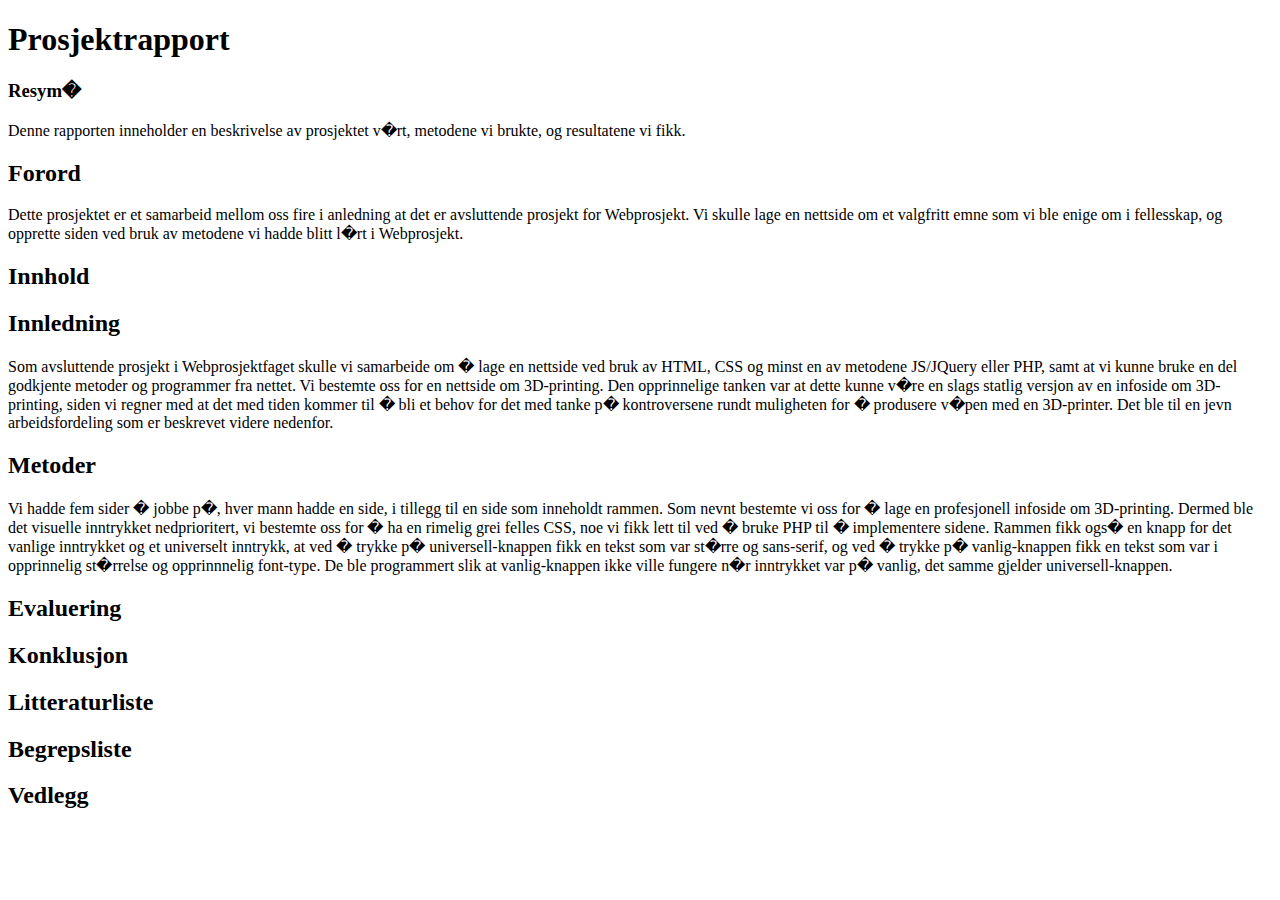
==== Prosjektrapport/prosjektrapport.html @ 8acedbf8 "Førsteutkast og struktur på prosjektrapporten + mine notater. Lag lignende notater som jeg kan bruke" ====
<!DOCTYPE html>
<html>
	<head>
		<title>Prosjektrapport</title>
	</head>
	<body>
		<h1>Prosjektrapport</h1>

		<h3>Resym�</h3>
		<p>Denne rapporten inneholder en beskrivelse av prosjektet v�rt, metodene vi brukte, og resultatene vi fikk.</p>

		<h2>Forord</h2>
		<p>Dette prosjektet er et samarbeid mellom oss fire i anledning at det er avsluttende prosjekt for Webprosjekt.
		   Vi skulle lage en nettside om et valgfritt emne som vi ble enige om i fellesskap, og opprette siden ved bruk av
		   metodene vi hadde blitt l�rt i Webprosjekt.</p>

		<h2>Innhold</h2>

		<h2>Innledning</h2>
		<p>Som avsluttende prosjekt i Webprosjektfaget skulle vi samarbeide om � lage en nettside ved bruk av HTML, CSS
		   og minst en av metodene JS/JQuery eller PHP, samt at vi kunne bruke en del godkjente metoder og programmer fra
		   nettet. Vi bestemte oss for en nettside om 3D-printing. Den opprinnelige tanken var at dette kunne v�re en slags
		   statlig versjon av  en infoside om 3D-printing, siden vi regner med at det med tiden kommer til � bli et behov for
		   det med tanke p� kontroversene rundt muligheten for � produsere v�pen med en 3D-printer.
		   Det ble til en jevn arbeidsfordeling som er beskrevet videre nedenfor.</p>

		<h2>Metoder</h2>
		<p>Vi hadde fem sider � jobbe p�, hver mann hadde en side, i tillegg til en side som inneholdt rammen.
		   Som nevnt bestemte vi oss for � lage en profesjonell infoside om 3D-printing. Dermed ble det visuelle inntrykket
		   nedprioritert, vi bestemte oss for � ha en rimelig grei felles CSS, noe vi fikk lett til ved � bruke PHP til �
		   implementere sidene. Rammen fikk ogs� en knapp for det vanlige inntrykket og et universelt inntrykk, at ved �
		   trykke p� universell-knappen fikk en tekst som var st�rre og sans-serif, og ved � trykke p� vanlig-knappen fikk
		   en tekst som var i opprinnelig st�rrelse og opprinnnelig font-type. De ble programmert slik at vanlig-knappen
		   ikke ville fungere n�r inntrykket var p� vanlig, det samme gjelder universell-knappen.</p>

		<h2>Evaluering</h2>

		<h2>Konklusjon</h2>

		<h2>Litteraturliste</h2>

		<h2>Begrepsliste</h2>

		<h2>Vedlegg</h2>

	</body>
</html>
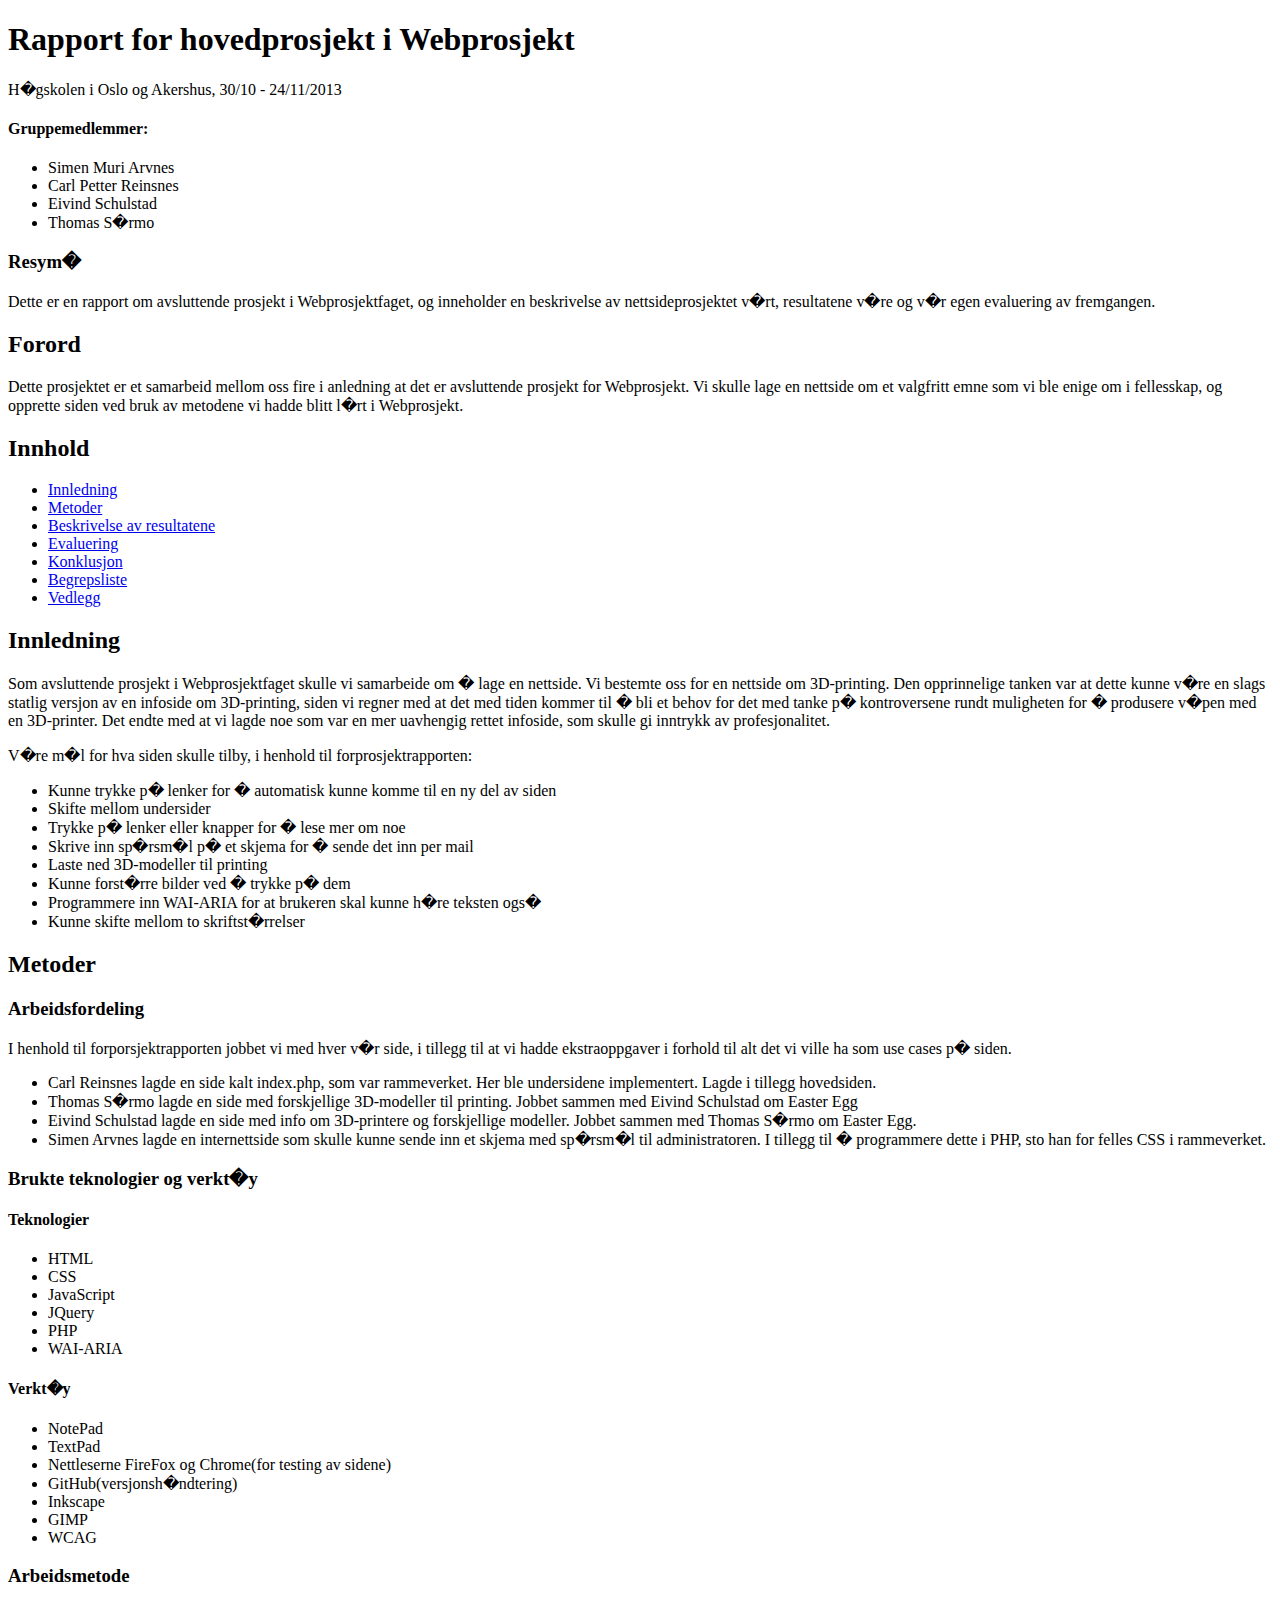
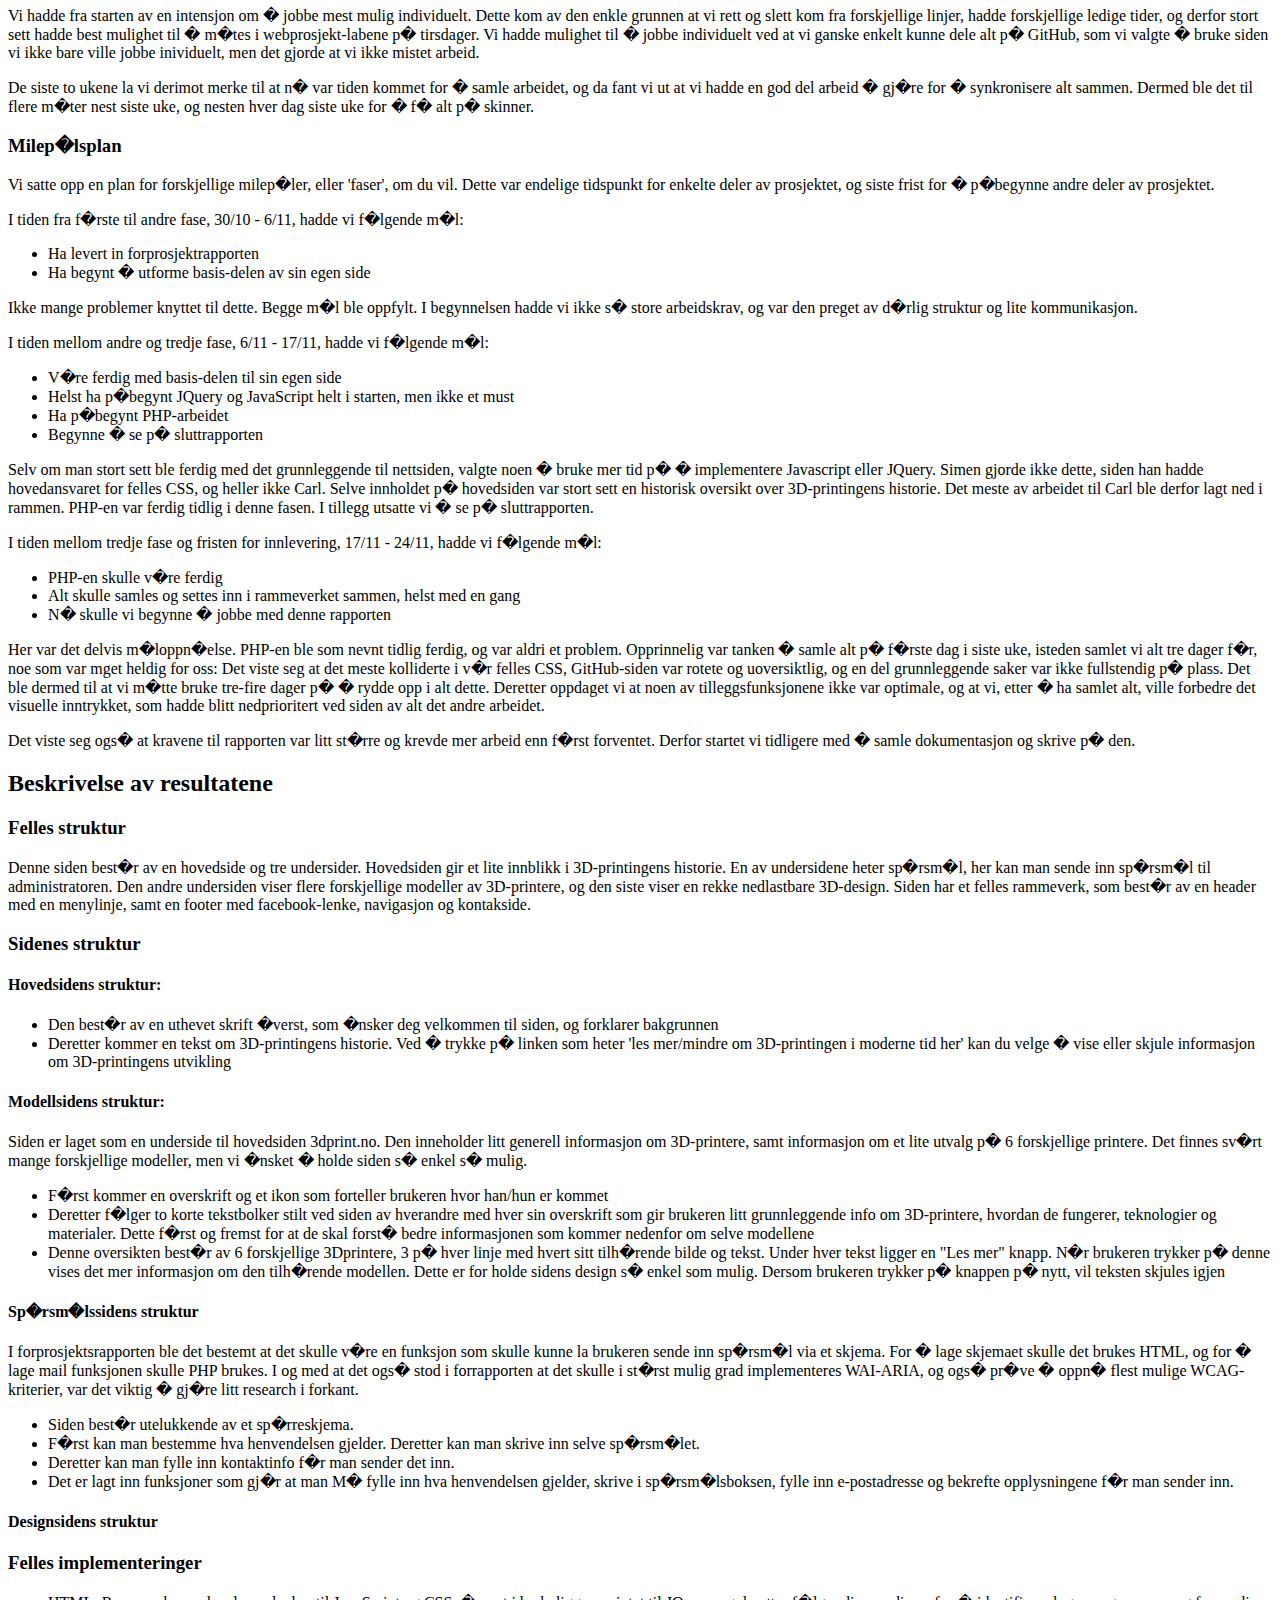
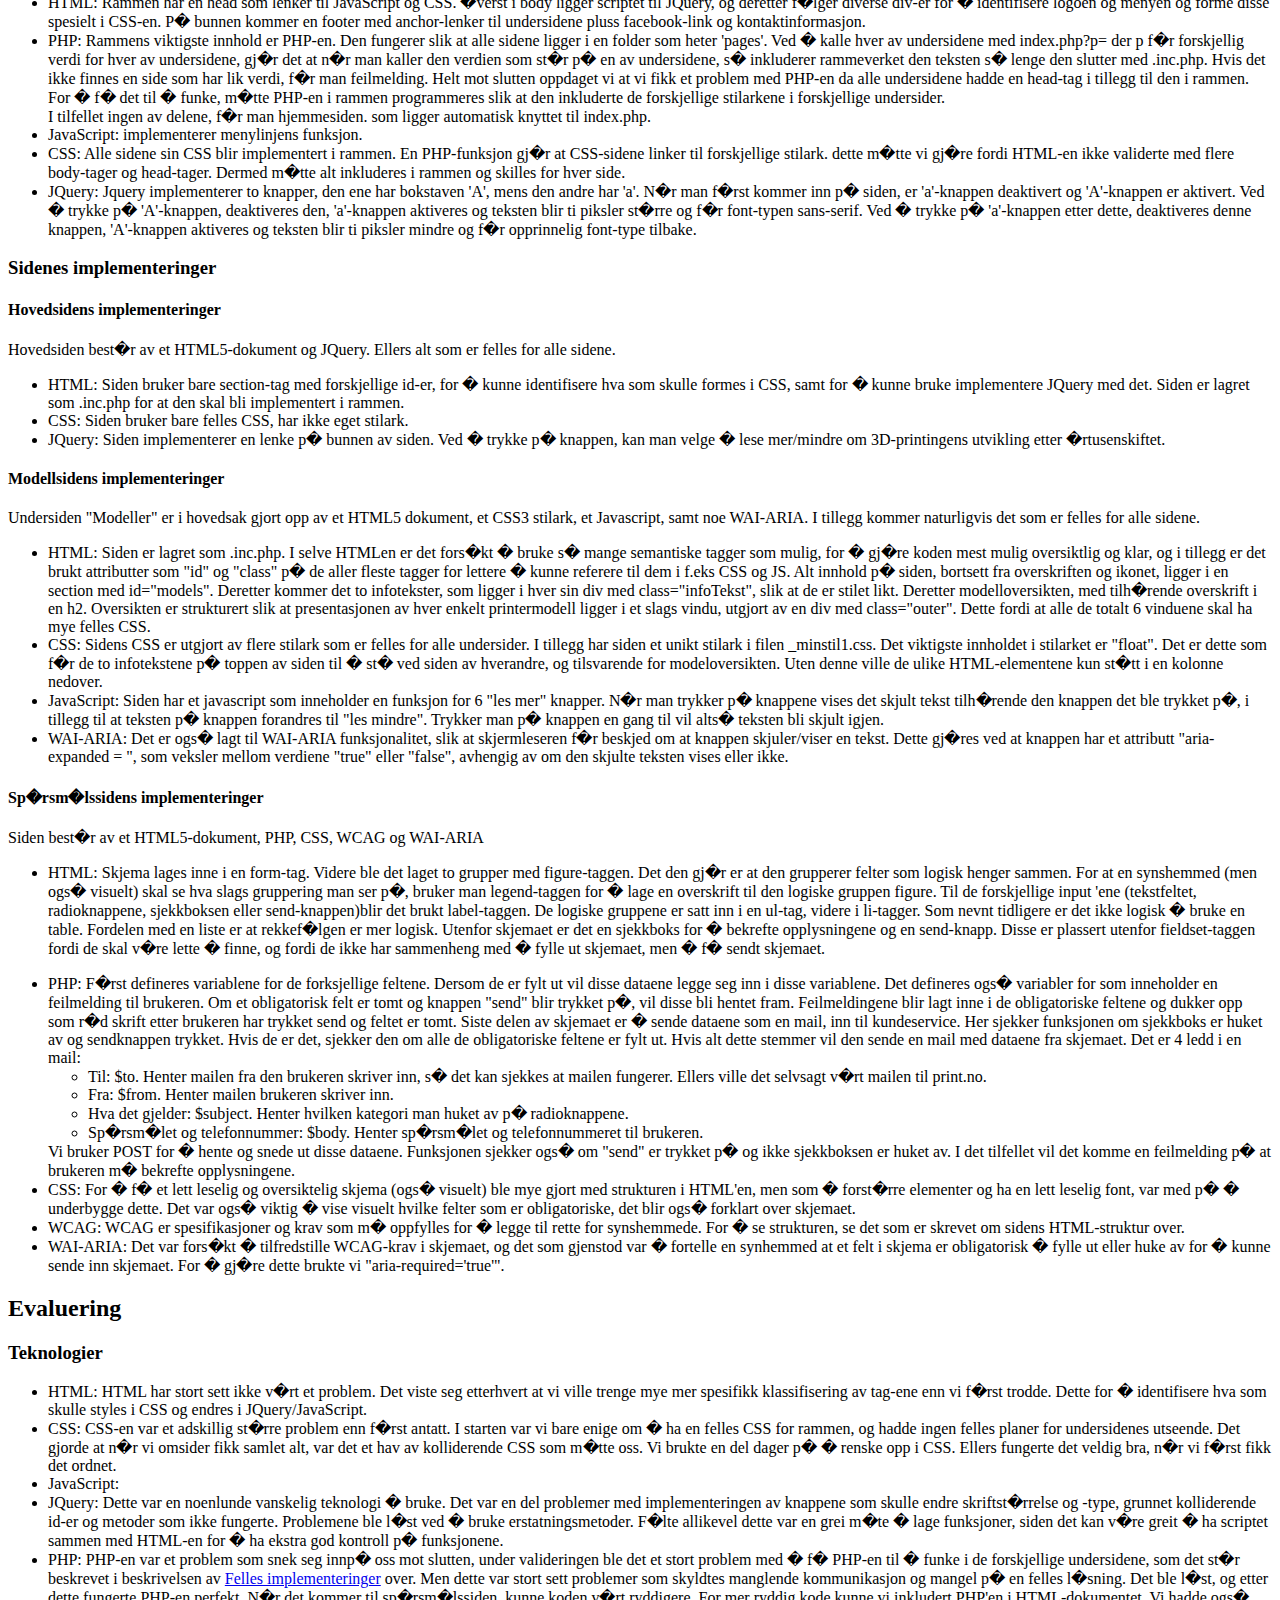
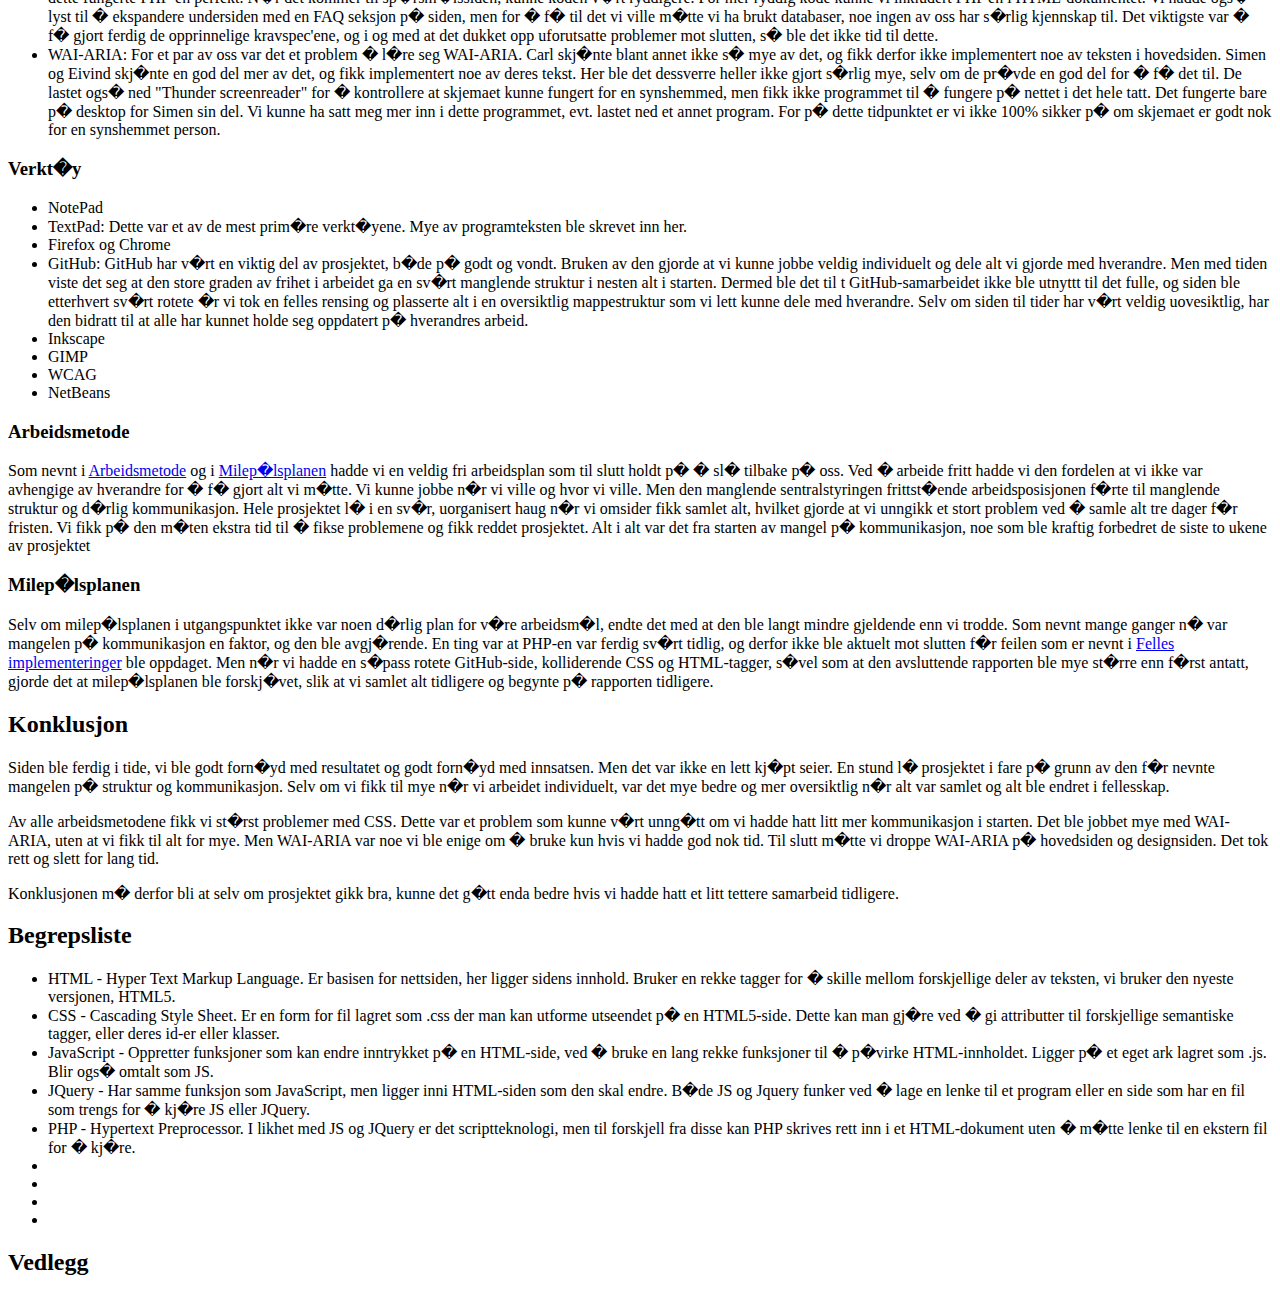
==== commit 850507b4: "Prosjektrapport" ====
--- a/Prosjektrapport/prosjektrapport.html
+++ b/Prosjektrapport/prosjektrapport.html
@@ -4,10 +4,19 @@
 		<title>Prosjektrapport</title>
 	</head>
 	<body>
-		<h1>Prosjektrapport</h1>
+		<h1>Rapport for hovedprosjekt i Webprosjekt</h1>
+		<p>H�gskolen i Oslo og Akershus, 30/10 - 24/11/2013</p>
+		<h4>Gruppemedlemmer:</h4>
+		<ul>
+			<li>Simen Muri Arvnes</li>
+			<li>Carl Petter Reinsnes</li>
+			<li>Eivind Schulstad</li>
+			<li>Thomas S�rmo</li>
+		</ul>
 
 		<h3>Resym�</h3>
-		<p>Denne rapporten inneholder en beskrivelse av prosjektet v�rt, metodene vi brukte, og resultatene vi fikk.</p>
+		<p>Dette er en rapport om avsluttende prosjekt i Webprosjektfaget, og inneholder en beskrivelse av nettsideprosjektet
+		   v�rt, resultatene v�re og v�r egen evaluering av fremgangen.</p>
 
 		<h2>Forord</h2>
 		<p>Dette prosjektet er et samarbeid mellom oss fire i anledning at det er avsluttende prosjekt for Webprosjekt.
@@ -15,33 +24,376 @@
 		   metodene vi hadde blitt l�rt i Webprosjekt.</p>
 
 		<h2>Innhold</h2>
-
-		<h2>Innledning</h2>
-		<p>Som avsluttende prosjekt i Webprosjektfaget skulle vi samarbeide om � lage en nettside ved bruk av HTML, CSS
-		   og minst en av metodene JS/JQuery eller PHP, samt at vi kunne bruke en del godkjente metoder og programmer fra
-		   nettet. Vi bestemte oss for en nettside om 3D-printing. Den opprinnelige tanken var at dette kunne v�re en slags
-		   statlig versjon av  en infoside om 3D-printing, siden vi regner med at det med tiden kommer til � bli et behov for
-		   det med tanke p� kontroversene rundt muligheten for � produsere v�pen med en 3D-printer.
-		   Det ble til en jevn arbeidsfordeling som er beskrevet videre nedenfor.</p>
-
-		<h2>Metoder</h2>
-		<p>Vi hadde fem sider � jobbe p�, hver mann hadde en side, i tillegg til en side som inneholdt rammen.
-		   Som nevnt bestemte vi oss for � lage en profesjonell infoside om 3D-printing. Dermed ble det visuelle inntrykket
-		   nedprioritert, vi bestemte oss for � ha en rimelig grei felles CSS, noe vi fikk lett til ved � bruke PHP til �
-		   implementere sidene. Rammen fikk ogs� en knapp for det vanlige inntrykket og et universelt inntrykk, at ved �
-		   trykke p� universell-knappen fikk en tekst som var st�rre og sans-serif, og ved � trykke p� vanlig-knappen fikk
-		   en tekst som var i opprinnelig st�rrelse og opprinnnelig font-type. De ble programmert slik at vanlig-knappen
-		   ikke ville fungere n�r inntrykket var p� vanlig, det samme gjelder universell-knappen.</p>
-
+		<ul>
+			<li><a href="#Innledning">Innledning</a></li>
+			<li><a href="#Metoder">Metoder</a></li>
+			<li><a href="#Beskrivelse">Beskrivelse av resultatene</a></li>
+			<li><a href="#Evaluering">Evaluering</a></li>
+			<li><a href="#Konklusjon">Konklusjon</a></li>
+			<li><a href="#Begrep">Begrepsliste</a></li>
+			<li><a href="#Vedlegg">Vedlegg</a></li>
+		</ul>
+
+		<section id="Innledning">
+			<h2>Innledning</h2>
+			<p>Som avsluttende prosjekt i Webprosjektfaget skulle vi samarbeide om � lage en nettside. Vi bestemte oss for en
+			   nettside om 3D-printing. Den opprinnelige tanken var at dette kunne v�re en slags statlig versjon av  en infoside
+			   om 3D-printing, siden vi regner med at det med tiden kommer til � bli et behov for det med tanke p� kontroversene
+			   rundt muligheten for � produsere v�pen med en 3D-printer. Det endte med at vi lagde noe som var en mer uavhengig
+			   rettet infoside, som skulle gi inntrykk av profesjonalitet.</p>
+			<p>V�re m�l for hva siden skulle tilby, i henhold til forprosjektrapporten:</p>
+			<ul>
+				<li>Kunne trykke p� lenker for � automatisk kunne komme til en ny del av siden</li>
+				<li>Skifte mellom undersider</li>
+				<li>Trykke p� lenker eller knapper for � lese mer om noe</li>
+				<li>Skrive inn sp�rsm�l p� et skjema for � sende det inn per mail</li>
+				<li>Laste ned 3D-modeller til printing</li>
+				<li>Kunne forst�rre bilder ved � trykke p� dem</li>
+				<li>Programmere inn WAI-ARIA for at brukeren skal kunne h�re teksten ogs�</li>
+				<li>Kunne skifte mellom to skriftst�rrelser</li>
+			</ul>
+		</section>
+
+		<section id="Metoder">
+			<h2>Metoder</h2>
+				<h3>Arbeidsfordeling</h3>
+					<p>I henhold til forporsjektrapporten jobbet vi med hver v�r side, i tillegg til at vi hadde ekstraoppgaver i forhold
+					   til alt det vi ville ha som use cases p� siden.</p>
+					<ul>
+						<li>Carl Reinsnes lagde en side kalt index.php, som var rammeverket. Her ble undersidene implementert.
+						    Lagde i tillegg hovedsiden.</li>
+						<li>Thomas S�rmo lagde en side med forskjellige 3D-modeller til printing. Jobbet sammen med Eivind Schulstad
+						    om Easter Egg</li>
+						<li>Eivind Schulstad lagde en side med info om 3D-printere og forskjellige modeller. Jobbet sammen med Thomas S�rmo
+						    om Easter Egg.</li>
+						<li>Simen Arvnes lagde en internettside som skulle kunne sende inn et skjema med sp�rsm�l til administratoren.
+							I tillegg til � programmere dette i PHP, sto han for felles CSS i rammeverket.</li>
+					</ul>
+
+				<h3>Brukte teknologier og verkt�y</h3>
+					<h4>Teknologier</h4>
+					<ul>
+						<li>HTML</li>
+						<li>CSS</li>
+						<li>JavaScript</li>
+						<li>JQuery</li>
+						<li>PHP</li>
+						<li>WAI-ARIA</li>
+					</ul>
+					<h4>Verkt�y</h4>
+					<ul>
+						<li>NotePad</li>
+						<li>TextPad</li>
+						<li>Nettleserne FireFox og Chrome(for testing av sidene)</li>
+						<li>GitHub(versjonsh�ndtering)</li>
+						<li>Inkscape</li>
+						<li>GIMP</li>
+						<li>WCAG</li>
+					</ul>
+
+				<h3 id="Arbeid">Arbeidsmetode</h3>
+					<p>Vi hadde fra starten av en intensjon om � jobbe mest mulig individuelt. Dette kom av den enkle grunnen at vi rett og
+					   slett kom fra forskjellige linjer, hadde forskjellige ledige tider, og derfor stort sett hadde best mulighet til � m�tes
+					   i webprosjekt-labene p� tirsdager. Vi hadde mulighet til � jobbe individuelt ved at vi ganske enkelt kunne dele alt p�
+					   GitHub, som vi valgte � bruke siden vi ikke bare ville jobbe inividuelt, men det gjorde at vi ikke mistet arbeid.</p>
+					<p>De siste to ukene la vi derimot merke til at n� var tiden kommet for � samle arbeidet, og da fant vi ut at vi hadde en god
+					   del arbeid � gj�re for � synkronisere alt sammen. Dermed ble det til flere m�ter nest siste uke, og nesten hver dag siste
+					   uke for � f� alt p� skinner.</p>
+
+				<h3 id="Milep�l">Milep�lsplan</h3>
+					<p>Vi satte opp en plan for forskjellige milep�ler, eller 'faser', om du vil. Dette var endelige tidspunkt for enkelte
+					   deler av prosjektet, og siste frist for � p�begynne andre deler av prosjektet.</p>
+					<p>I tiden fra f�rste til andre fase, 30/10 - 6/11, hadde vi f�lgende m�l:
+					<ul>
+						<li>Ha levert in forprosjektrapporten</li>
+						<li>Ha begynt � utforme basis-delen av sin egen side</li>
+					</ul>
+					<p>Ikke mange problemer knyttet til dette. Begge m�l ble oppfylt. I begynnelsen hadde vi ikke s� store arbeidskrav,
+					og var den preget av d�rlig struktur og lite kommunikasjon.</p>
+
+					<p>I tiden mellom andre og tredje fase, 6/11 - 17/11, hadde vi f�lgende m�l:
+					<ul>
+						<li>V�re ferdig med basis-delen til sin egen side</li>
+						<li>Helst ha p�begynt JQuery og JavaScript helt i starten, men ikke et must</li>
+						<li>Ha p�begynt PHP-arbeidet</li>
+						<li>Begynne � se p� sluttrapporten</li>
+					</ul>
+					<p>Selv om man stort sett ble ferdig med det grunnleggende til nettsiden, valgte noen � bruke mer tid p� � implementere
+					   Javascript eller JQuery. Simen gjorde ikke dette, siden han hadde hovedansvaret for felles CSS, og heller ikke
+					   Carl. Selve innholdet p� hovedsiden var stort sett en historisk oversikt over 3D-printingens historie. Det meste
+					   av arbeidet til Carl ble derfor lagt ned i rammen. PHP-en var ferdig tidlig i denne fasen. I tillegg utsatte
+					   vi � se p� sluttrapporten.</p>
+
+					<p>I tiden mellom tredje fase og fristen for innlevering, 17/11 - 24/11, hadde vi f�lgende m�l:</p>
+					<ul>
+						<li>PHP-en skulle v�re ferdig</li>
+						<li>Alt skulle samles og settes inn i rammeverket sammen, helst med en gang</li>
+						<li>N� skulle vi begynne � jobbe med denne rapporten</li>
+					</ul>
+
+					<p>Her var det delvis m�loppn�else. PHP-en ble som nevnt tidlig ferdig, og var aldri et problem. Opprinnelig var tanken � samle alt
+					   p� f�rste dag i siste uke, isteden samlet vi alt tre dager f�r, noe som var mget heldig for oss: Det viste seg at det meste
+					   kolliderte i v�r felles CSS, GitHub-siden var rotete og uoversiktlig, og en del grunnleggende saker var ikke fullstendig
+					   p� plass. Det ble dermed til at vi m�tte bruke tre-fire dager p� � rydde opp i alt dette. Deretter oppdaget vi at noen av
+					   tilleggsfunksjonene ikke var optimale, og at vi, etter � ha samlet alt, ville forbedre det visuelle inntrykket, som hadde
+					   blitt nedprioritert ved siden av alt det andre arbeidet.</p>
+
+					<p>Det viste seg ogs� at kravene til rapporten var litt st�rre og krevde mer arbeid enn f�rst forventet. Derfor startet vi tidligere
+					   med � samle dokumentasjon og skrive p� den.
+		</section>
+
+		<section id="Beskrivelse">
+			<h2>Beskrivelse av resultatene</h2>
+
+			<h3>Felles struktur</h3>
+				<p>Denne siden best�r av en hovedside og tre undersider. Hovedsiden gir et lite innblikk i 3D-printingens historie. En av undersidene
+				   heter sp�rsm�l, her kan man sende inn sp�rsm�l til administratoren. Den andre undersiden viser flere forskjellige modeller
+				   av 3D-printere, og den siste viser en rekke nedlastbare 3D-design. Siden har et felles rammeverk, som best�r av en header med
+				   en menylinje, samt en footer med facebook-lenke, navigasjon og kontakside.</p>
+
+			<h3>Sidenes struktur</h3>
+				<h4>Hovedsidens struktur:</h4>
+				<ul>
+					<li>Den best�r av en uthevet skrift �verst, som �nsker deg velkommen til siden, og forklarer bakgrunnen </li>
+				    <li>Deretter kommer en tekst om 3D-printingens historie. Ved � trykke p� linken som heter 'les mer/mindre om
+				   		3D-printingen i moderne tid her' kan du velge � vise eller skjule informasjon om 3D-printingens utvikling</li>
+				</ul>
+
+				<h4>Modellsidens struktur:</h4>
+				<p>Siden er laget som en underside til hovedsiden 3dprint.no. Den inneholder litt generell informasjon
+					om 3D-printere, samt informasjon om et lite utvalg p� 6 forskjellige printere. Det finnes
+					sv�rt mange forskjellige modeller, men vi �nsket � holde siden s� enkel s� mulig.</p>
+				<ul>
+				   <li>F�rst kommer en overskrift og et ikon som forteller brukeren hvor han/hun er kommet</li>
+ 				   <li>Deretter f�lger to korte tekstbolker stilt ved siden av hverandre med hver sin overskrift som
+ 				   	   gir brukeren litt grunnleggende info om 3D-printere, hvordan de fungerer, teknologier og materialer.
+ 				       Dette f�rst og fremst for at de skal forst� bedre informasjonen som kommer nedenfor om selve modellene</li>
+ 				   <li>Denne oversikten best�r av 6 forskjellige 3Dprintere, 3 p� hver linje med hvert sitt tilh�rende bilde
+ 				       og tekst. Under hver tekst ligger en "Les mer" knapp. N�r brukeren trykker p� denne vises det mer
+ 				       informasjon om den tilh�rende modellen. Dette er for holde sidens design s� enkel som mulig. Dersom
+ 				       brukeren trykker p� knappen p� nytt, vil teksten skjules igjen</li>
+ 				</ul>
+
+ 				<h4>Sp�rsm�lssidens struktur</h4>
+ 				<p>I forprosjektsrapporten ble det bestemt at det skulle v�re en funksjon som skulle kunne la
+					brukeren sende inn sp�rsm�l via et skjema. For � lage skjemaet skulle det brukes HTML, og for �
+					lage mail funksjonen skulle PHP brukes. I og med at det ogs� stod i forrapporten at det skulle
+					i st�rst mulig grad implementeres WAI-ARIA, og ogs� pr�ve � oppn� flest mulige WCAG- kriterier, var
+					det viktig � gj�re litt research i forkant.</p>
+ 				<ul>
+ 					<li>Siden best�r utelukkende av et sp�rreskjema.</li>
+ 					<li>F�rst kan man bestemme hva henvendelsen gjelder. Deretter kan man  skrive inn selve sp�rsm�let.</li>
+ 					<li>Deretter kan man fylle inn kontaktinfo f�r man sender det inn.</li>
+ 					<li>Det er lagt inn funksjoner som gj�r at man M� fylle inn hva henvendelsen gjelder, skrive i sp�rsm�lsboksen,
+ 						fylle inn e-postadresse og bekrefte opplysningene f�r man sender inn.</li>
+ 				</ul>
+
+ 				<h4>Designsidens struktur</h4>
+
+ 			<h3 id="Felles">Felles implementeringer</h3>
+ 				<ul>
+ 					<li>HTML: Rammen har en head som lenker til JavaScript og CSS. �verst i body ligger scriptet til JQuery, og deretter f�lger
+ 						diverse div-er for � identifisere logoen og menyen og forme disse spesielt i CSS-en. P� bunnen kommer en footer med
+ 						anchor-lenker til undersidene pluss facebook-link og kontaktinformasjon.</li>
+ 					<li>PHP: Rammens viktigste innhold er PHP-en. Den fungerer slik at alle sidene ligger i en folder som heter 'pages'. Ved � kalle hver av undersidene med index.php?p= der
+						p f�r forskjellig verdi for hver av undersidene, gj�r det at n�r man kaller den verdien som st�r p� en av undersidene, s� inkluderer
+						rammeverket den teksten s� lenge den slutter med .inc.php. Hvis det ikke finnes en side som har lik verdi, f�r man feilmelding.
+						Helt mot slutten oppdaget vi at vi fikk et problem med PHP-en da alle undersidene hadde en head-tag i tillegg til den i rammen.
+						For � f� det til � funke, m�tte PHP-en i rammen programmeres slik at den inkluderte de forskjellige stilarkene i forskjellige
+						undersider.</li>
+						I tilfellet ingen av delene, f�r man hjemmesiden. som ligger automatisk knyttet til index.php.</li>
+ 					<li>JavaScript: implementerer menylinjens funksjon.</li>
+ 					<li>CSS: Alle sidene sin CSS blir implementert i rammen. En PHP-funksjon gj�r at CSS-sidene linker til forskjellige
+ 						stilark. dette m�tte vi gj�re fordi HTML-en ikke validerte med flere body-tager og head-tager. Dermed m�tte alt
+ 						inkluderes i rammen og skilles for hver side.</li>
+ 					<li>JQuery: Jquery implementerer to knapper, den ene har bokstaven 'A', mens den andre har 'a'. N�r man f�rst kommer
+ 				   		inn p� siden, er 'a'-knappen deaktivert og 'A'-knappen er aktivert. Ved � trykke p� 'A'-knappen, deaktiveres den,
+ 				   		'a'-knappen aktiveres og teksten blir ti piksler st�rre og f�r font-typen sans-serif. Ved � trykke p� 'a'-knappen
+ 				   		etter dette, deaktiveres denne knappen, 'A'-knappen aktiveres og teksten blir ti piksler mindre og f�r opprinnelig
+ 				   		font-type tilbake.</li>
+ 				</ul>
+
+ 			<h3>Sidenes implementeringer</h3>
+				<h4>Hovedsidens implementeringer</h4>
+					<p>Hovedsiden best�r av et HTML5-dokument og JQuery. Ellers alt som er felles for alle sidene.</p>
+					<ul>
+						<li>HTML: Siden bruker bare section-tag med forskjellige id-er, for � kunne identifisere hva som skulle formes i CSS, samt
+							for � kunne bruke implementere JQuery med det. Siden er lagret som .inc.php for at den skal bli implementert i rammen.</li>
+						<li>CSS: Siden bruker bare felles CSS, har ikke eget stilark.</li>
+						<li>JQuery: Siden implementerer en lenke p� bunnen av siden. Ved � trykke p� knappen, kan man velge � lese mer/mindre
+							om 3D-printingens utvikling etter �rtusenskiftet.</li>
+					</ul>
+
+			<h4>Modellsidens implementeringer</h4>
+				<p>Undersiden "Modeller" er i hovedsak gjort opp av et HTML5 dokument, et CSS3 stilark, et
+					Javascript, samt noe WAI-ARIA. I tillegg kommer naturligvis det som er felles for alle sidene.</p>
+				<ul>
+					<li>HTML: Siden er lagret som .inc.php. I selve HTMLen er det fors�kt � bruke s� mange semantiske tagger som mulig, for � gj�re koden
+   						mest mulig oversiktlig og klar, og i tillegg er det brukt attributter som "id" og "class" p� de aller
+   						fleste tagger for lettere � kunne referere til dem i f.eks CSS og JS. Alt innhold p� siden, bortsett fra overskriften
+   						og ikonet, ligger i en section med id="models". Deretter kommer det to infotekster, som ligger i hver sin div med
+   						class="infoTekst", slik at de er stilet likt. Deretter  modelloversikten, med tilh�rende overskrift i en h2.
+  				 		Oversikten er strukturert slik at presentasjonen av hver enkelt printermodell ligger i et slags vindu,
+   						utgjort av en div med class="outer". Dette fordi at alle de totalt 6 vinduene skal ha mye felles CSS. </li>
+   					<li>CSS: Sidens CSS er utgjort av flere stilark som er felles for alle undersider. I tillegg har siden et
+   						unikt stilark i filen _minstil1.css. Det viktigste innholdet i stilarket er "float". Det er dette
+   						som f�r de to infotekstene p� toppen av siden til � st� ved siden av hverandre, og tilsvarende for modeloversikten.
+   						Uten denne ville de ulike HTML-elementene kun st�tt i en kolonne nedover.</li>
+   					<li>JavaScript: Siden har et javascript som inneholder en funksjon for 6 "les mer" knapper. N�r man trykker p� knappene
+   						vises det skjult tekst tilh�rende den knappen det ble trykket p�, i tillegg til at teksten p� knappen forandres til
+   						"les mindre". Trykker man p� knappen en gang til vil alts� teksten bli skjult igjen.</li>
+   					<li>WAI-ARIA: Det er ogs� lagt til WAI-ARIA funksjonalitet, slik at skjermleseren f�r beskjed om at knappen skjuler/viser
+   						en tekst. Dette gj�res ved at knappen har et attributt "aria-expanded = ", som veksler mellom verdiene "true" eller
+   						"false", avhengig av om den skjulte teksten vises eller ikke.</li>
+				</ul>
+
+			<h4>Sp�rsm�lssidens implementeringer</h4>
+				<p>Siden best�r av et HTML5-dokument, PHP, CSS, WCAG og WAI-ARIA</p>
+				<ul>
+					<li>HTML: Skjema lages inne i en form-tag. Videre ble det laget to grupper med figure-taggen. Det den gj�r er at den
+						grupperer felter som logisk henger sammen. For at en synshemmed (men ogs� visuelt) skal se hva slags gruppering man
+						ser p�, bruker man legend-taggen for � lage en overskrift til den logiske gruppen figure. Til de forskjellige input 'ene
+						(tekstfeltet, radioknappene, sjekkboksen eller send-knappen)blir det brukt label-taggen. De logiske gruppene er satt
+						inn i en ul-tag, videre i li-tagger. Som nevnt tidligere er det ikke logisk � bruke en table. Fordelen med en liste
+						er at rekkef�lgen er mer logisk. Utenfor skjemaet er det en sjekkboks for � bekrefte opplysningene og en send-knapp.
+						Disse er plassert utenfor fieldset-taggen fordi de skal v�re lette � finne, og fordi de ikke har sammenheng med
+						� fylle ut skjemaet, men � f� sendt skjemaet.</p>
+					<li>PHP: F�rst defineres variablene for de forksjellige feltene. Dersom de er fylt ut vil disse dataene legge seg inn
+						i disse variablene. Det defineres ogs� variabler for som inneholder en feilmelding til brukeren. Om et obligatorisk
+						felt er tomt og knappen "send" blir trykket p�, vil disse bli hentet fram. Feilmeldingene blir lagt inne i de
+						obligatoriske feltene og dukker opp som r�d skrift etter brukeren har trykket send og feltet er tomt. Siste delen av
+						skjemaet er � sende dataene som en mail, inn til kundeservice. Her sjekker funksjonen om sjekkboks er huket av og
+						sendknappen trykket. Hvis de er det, sjekker den om alle de obligatoriske feltene er fylt ut. Hvis alt dette stemmer
+						vil den sende en mail med dataene fra skjemaet. Det er 4 ledd i en mail:
+					<ul>
+						<li>Til: $to. Henter mailen fra den brukeren skriver inn, s� det kan sjekkes at mailen fungerer. Ellers ville
+							det selvsagt v�rt mailen til print.no.</li>
+						<li>Fra: $from. Henter mailen brukeren skriver inn.</li>
+						<li>Hva det gjelder: $subject. Henter hvilken kategori man huket av p� radioknappene.</li>
+						<li>Sp�rsm�let og telefonnummer: $body. Henter sp�rsm�let og telefonnummeret til brukeren.</li>
+					</ul>
+						Vi bruker POST for � hente og snede ut disse dataene. Funksjonen sjekker ogs� om "send" er trykket p� og ikke
+						sjekkboksen er huket av. I det tilfellet vil det komme en feilmelding p� at brukeren m� bekrefte opplysningene.</li>
+					<li>CSS: For � f� et lett leselig og oversiktelig skjema (ogs� visuelt) ble mye gjort med strukturen i HTML'en, men
+						som � forst�rre elementer og ha en lett leselig font, var med p� � underbygge dette. Det var ogs� viktig � vise
+						visuelt hvilke felter som er obligatoriske, det blir ogs� forklart over skjemaet.</li>
+					<li>WCAG: WCAG er spesifikasjoner og krav som m� oppfylles for � legge til rette for synshemmede. For � se strukturen,
+						se det som er skrevet om sidens HTML-struktur over.</li>
+					<li>WAI-ARIA: Det var fors�kt � tilfredstille WCAG-krav i skjemaet, og det som gjenstod var � fortelle en synhemmed at
+						et felt i skjema er obligatorisk � fylle ut eller huke av for � kunne sende inn skjemaet. For � gj�re dette brukte vi
+						"aria-required='true'".</li>
+				</ul>
+	</section>
+
+	<section id="Evaluering">
 		<h2>Evaluering</h2>
-
+			<h3>Teknologier</h3>
+				<ul>
+					<li>HTML: HTML har stort sett ikke v�rt et problem. Det viste seg etterhvert at vi ville trenge mye mer spesifikk
+						klassifisering av tag-ene enn vi f�rst trodde. Dette for � identifisere hva som skulle styles i CSS og endres
+						i JQuery/JavaScript.</li>
+					<li>CSS: CSS-en var et adskillig st�rre problem enn f�rst antatt. I starten var vi bare enige om � ha en felles
+						CSS for rammen, og hadde ingen felles planer for undersidenes utseende. Det gjorde at n�r vi omsider fikk
+						samlet alt, var det et hav av kolliderende CSS som m�tte oss. Vi brukte en del dager p� � renske opp i CSS.
+						Ellers fungerte det veldig bra, n�r vi f�rst fikk det ordnet.</li>
+					<li>JavaScript: </li>
+					<li>JQuery: Dette var en noenlunde vanskelig teknologi � bruke. Det var en del problemer med implementeringen
+						av knappene som skulle endre skriftst�rrelse og -type, grunnet kolliderende id-er og metoder som ikke
+						fungerte. Problemene ble l�st ved � bruke erstatningsmetoder. F�lte allikevel dette var en grei m�te �
+						lage funksjoner, siden det kan v�re greit � ha scriptet sammen med HTML-en for � ha ekstra god kontroll
+						p� funksjonene.</li>
+					<li>PHP: PHP-en var et problem som snek seg innp� oss mot slutten, under valideringen ble det et stort problem
+						med � f� PHP-en til � funke i de forskjellige undersidene, som det st�r beskrevet i beskrivelsen av
+						<a href="#Felles">Felles implementeringer</a> over. Men dette var stort sett problemer som skyldtes manglende
+						kommunikasjon og mangel p� en felles l�sning. Det ble l�st, og etter dette fungerte PHP-en perfekt.
+						N�r det kommer til sp�rsm�lssiden, kunne koden v�rt ryddigere.
+						For mer ryddig kode kunne vi inkludert PHP'en i HTML-dokumentet. Vi hadde ogs� lyst til � ekspandere
+						undersiden med en FAQ seksjon p� siden, men for � f� til det vi ville m�tte vi ha brukt databaser,
+						noe ingen av oss har s�rlig kjennskap til. Det viktigste var � f� gjort ferdig de opprinnelige kravspec'ene,
+						og i og med at det dukket opp uforutsatte problemer mot slutten, s� ble det ikke tid til dette.</li>
+					<li>WAI-ARIA: For et par av oss var det et problem � l�re seg WAI-ARIA. Carl skj�nte blant annet ikke s� mye
+						av det, og fikk derfor ikke implementert noe av teksten i hovedsiden. Simen og Eivind skj�nte en god del
+						mer av det, og fikk implementert noe av deres tekst. Her ble det dessverre heller ikke gjort s�rlig mye,
+						selv om de pr�vde en god del for � f� det til. De lastet ogs� ned "Thunder screenreader" for � kontrollere
+						at skjemaet kunne fungert for en synshemmed, men fikk ikke programmet til � fungere p� nettet i det hele
+						tatt. Det fungerte bare p� desktop for Simen sin del. Vi kunne ha satt meg mer inn i dette programmet, evt.
+						lastet ned et annet program. For p� dette tidpunktet er vi ikke 100% sikker p� om skjemaet er godt nok for
+						en synshemmet person.</li>
+				</ul>
+
+			<h3>Verkt�y</h3>
+				<ul>
+					<li>NotePad</li>
+					<li>TextPad: Dette var et av de mest prim�re verkt�yene. Mye av programteksten ble skrevet inn her.</li>
+					<li>Firefox og Chrome</li>
+					<li>GitHub: GitHub har v�rt en viktig del av prosjektet, b�de p� godt og vondt. Bruken av den gjorde at vi
+						kunne jobbe veldig individuelt og dele alt vi gjorde med hverandre. Men med tiden viste det seg at den
+						store graden av frihet i arbeidet ga en sv�rt manglende struktur i nesten alt i starten. Dermed ble det
+						til t GitHub-samarbeidet ikke ble utnyttt til det fulle, og siden ble etterhvert sv�rt rotete �r vi tok
+						en felles rensing og plasserte alt i en oversiktlig mappestruktur som vi lett kunne dele med hverandre.
+						Selv om siden til tider har v�rt veldig uovesiktlig, har den bidratt til at alle har kunnet holde seg
+						oppdatert p� hverandres arbeid.</li>
+					<li>Inkscape</li>
+					<li>GIMP</li>
+					<li>WCAG</li>
+					<li>NetBeans</li>
+				</ul>
+
+			<h3>Arbeidsmetode</h3>
+				<p>Som nevnt i <a href="#Arbeid">Arbeidsmetode</a> og i <a href="#Milep�l">Milep�lsplanen</a> hadde vi en veldig fri
+				   arbeidsplan som til slutt holdt p� � sl� tilbake p� oss. Ved � arbeide fritt hadde vi den fordelen at vi ikke var
+				   avhengige av hverandre for � f� gjort alt vi m�tte. Vi kunne jobbe n�r vi ville og hvor vi ville. Men den
+				   manglende sentralstyringen frittst�ende arbeidsposisjonen f�rte til manglende struktur og d�rlig kommunikasjon.
+				   Hele prosjektet l� i en sv�r, uorganisert haug n�r vi omsider fikk samlet alt, hvilket gjorde at vi unngikk
+				   et stort problem ved � samle alt tre dager f�r fristen. Vi fikk p� den m�ten ekstra tid til � fikse problemene og
+				   fikk reddet prosjektet. Alt i alt var det fra starten av mangel p� kommunikasjon, noe som ble kraftig forbedret
+				   de siste to ukene av prosjektet</p>
+
+			<h3>Milep�lsplanen</h3>
+				<p>Selv om milep�lsplanen i utgangspunktet ikke var noen d�rlig plan for v�re arbeidsm�l, endte det med at den ble langt
+				   mindre gjeldende enn vi trodde. Som nevnt mange ganger n� var mangelen p� kommunikasjon en faktor, og den ble
+				   avgj�rende. En ting var at PHP-en var ferdig sv�rt tidlig, og derfor ikke ble aktuelt mot slutten f�r feilen
+				   som er nevnt i <a href="#Felles">Felles implementeringer</a> ble oppdaget. Men n�r vi hadde en s�pass rotete
+				   GitHub-side, kolliderende CSS og HTML-tagger, s�vel som at den avsluttende rapporten ble mye st�rre enn f�rst antatt,
+				   gjorde det at milep�lsplanen ble forskj�vet, slik at vi samlet alt tidligere og begynte p� rapporten tidligere.</p>
+	</section>
+
+	<section id="Konklusjon">
 		<h2>Konklusjon</h2>
-
-		<h2>Litteraturliste</h2>
-
-		<h2>Begrepsliste</h2>
-
-		<h2>Vedlegg</h2>
+			<p>Siden ble ferdig i tide, vi ble godt forn�yd med resultatet og godt forn�yd med innsatsen. Men det var ikke en lett
+			   kj�pt seier. En stund l� prosjektet i fare p� grunn av den f�r nevnte mangelen p� struktur og kommunikasjon. Selv om vi
+			   fikk til mye n�r vi arbeidet individuelt, var det mye bedre og mer oversiktlig n�r alt var samlet og alt ble endret i
+			   fellesskap.</p>
+
+			<p>Av alle arbeidsmetodene fikk vi st�rst problemer med CSS. Dette var et problem som kunne v�rt unng�tt om vi hadde hatt
+			   litt mer kommunikasjon i starten. Det ble jobbet mye med WAI-ARIA, uten at vi fikk til alt for
+			   mye. Men WAI-ARIA var noe vi ble enige om � bruke kun hvis vi hadde god nok tid. Til slutt m�tte vi droppe WAI-ARIA p�
+			   hovedsiden og designsiden. Det tok rett og slett for lang tid.</p>
+
+			<p>Konklusjonen m� derfor bli at selv om prosjektet gikk bra, kunne det g�tt enda bedre hvis vi hadde hatt et litt tettere
+			   samarbeid tidligere.</p>
+
+	</section>
+
+		<h2 id="Begrep">Begrepsliste</h2>
+			<ul>
+				<li>HTML - Hyper Text Markup Language. Er basisen for nettsiden, her ligger sidens innhold. Bruker en rekke tagger
+					for � skille mellom forskjellige deler av teksten, vi bruker den nyeste versjonen, HTML5.</li>
+				<li>CSS - Cascading Style Sheet. Er en form for fil lagret som .css der man kan utforme utseendet p� en HTML5-side.
+					Dette kan man gj�re ved � gi attributter til forskjellige semantiske tagger, eller deres id-er eller klasser.</li>
+				<li>JavaScript - Oppretter funksjoner som kan endre inntrykket p� en HTML-side, ved � bruke en lang rekke funksjoner
+					til � p�virke HTML-innholdet. Ligger p� et eget ark lagret som .js. Blir ogs� omtalt som JS.</li>
+				<li>JQuery - Har samme funksjon som JavaScript, men ligger inni HTML-siden som den skal endre. B�de JS og Jquery
+					funker ved � lage en lenke til et program eller en side som har en fil som trengs for � kj�re JS eller JQuery.</li>
+				<li>PHP - Hypertext Preprocessor. I likhet med JS og JQuery er det scriptteknologi, men til forskjell fra disse kan
+					PHP skrives rett inn i et HTML-dokument uten � m�tte lenke til en ekstern fil for � kj�re.</li>
+				<li></li>
+				<li></li>
+				<li></li>
+				<li></li>
+			</ul>
+
+		<h2 id="Vedlegg">Vedlegg</h2>
 
 	</body>
 </html>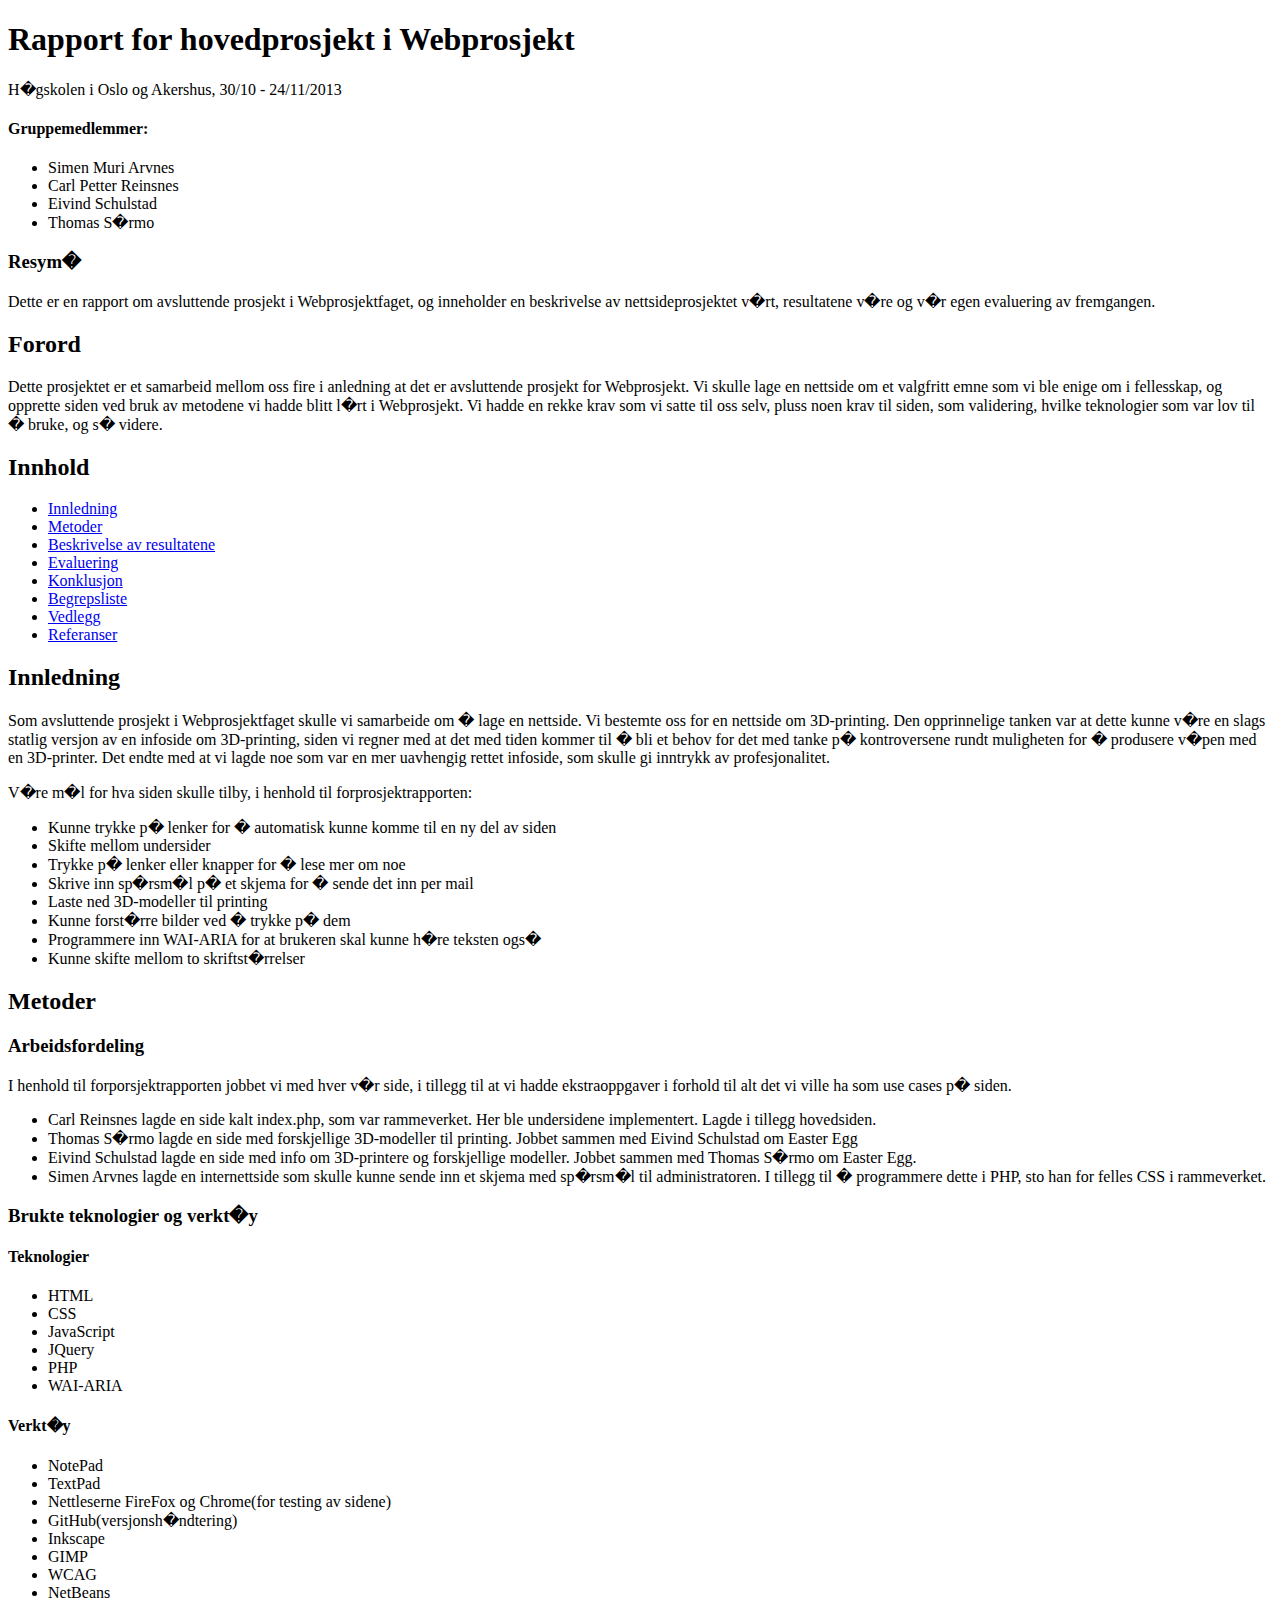
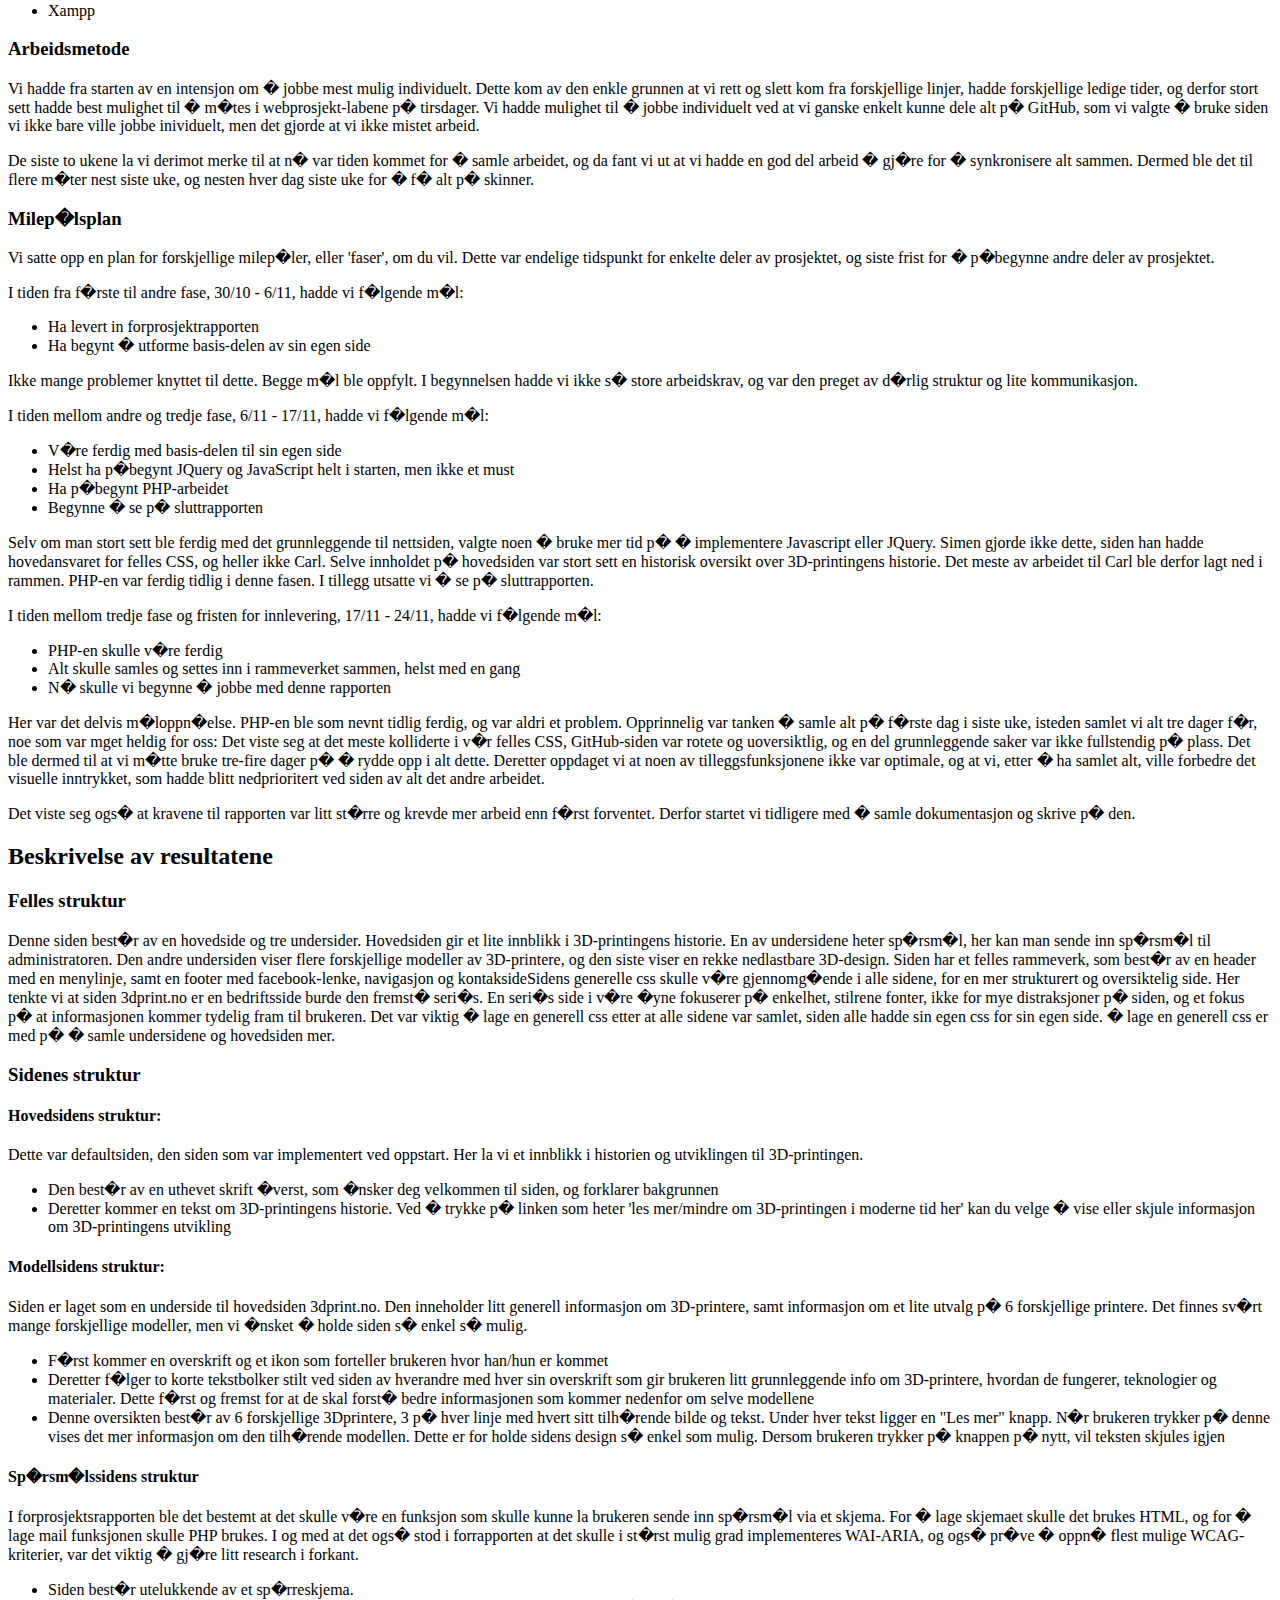
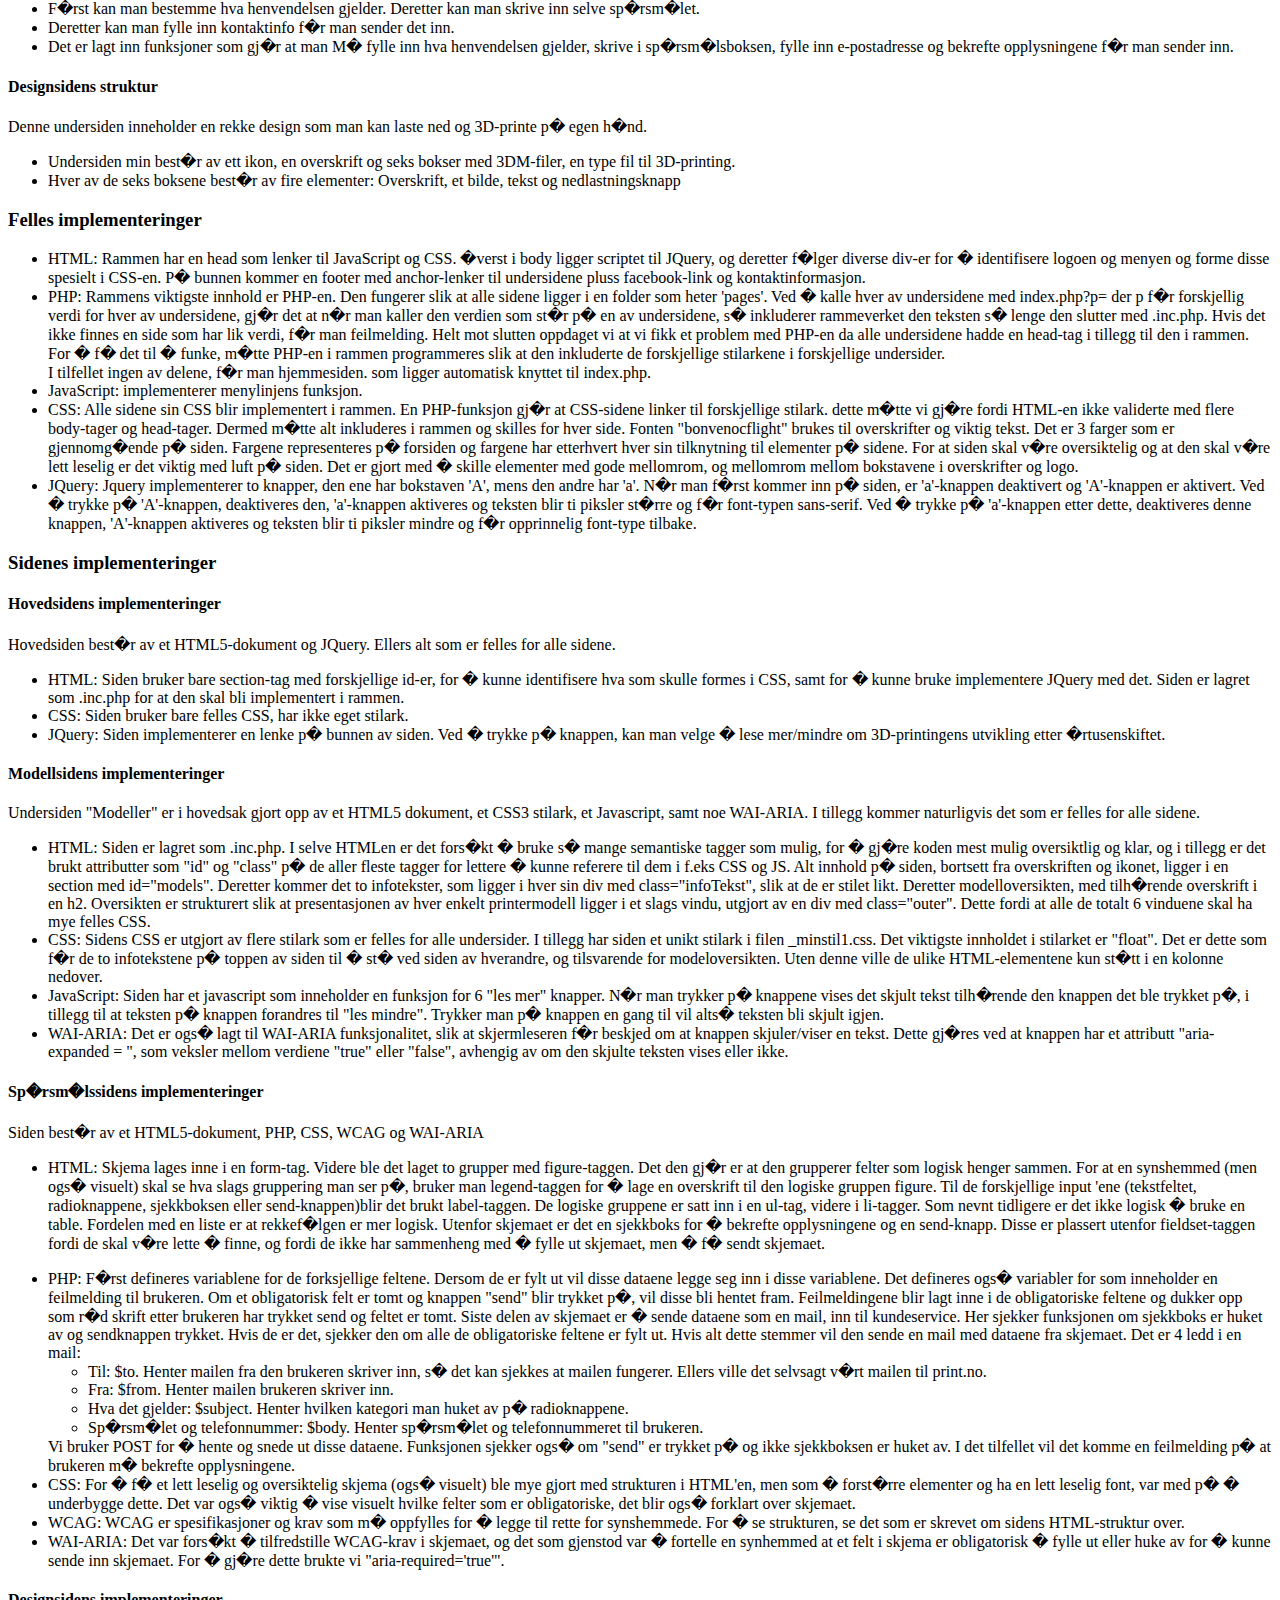
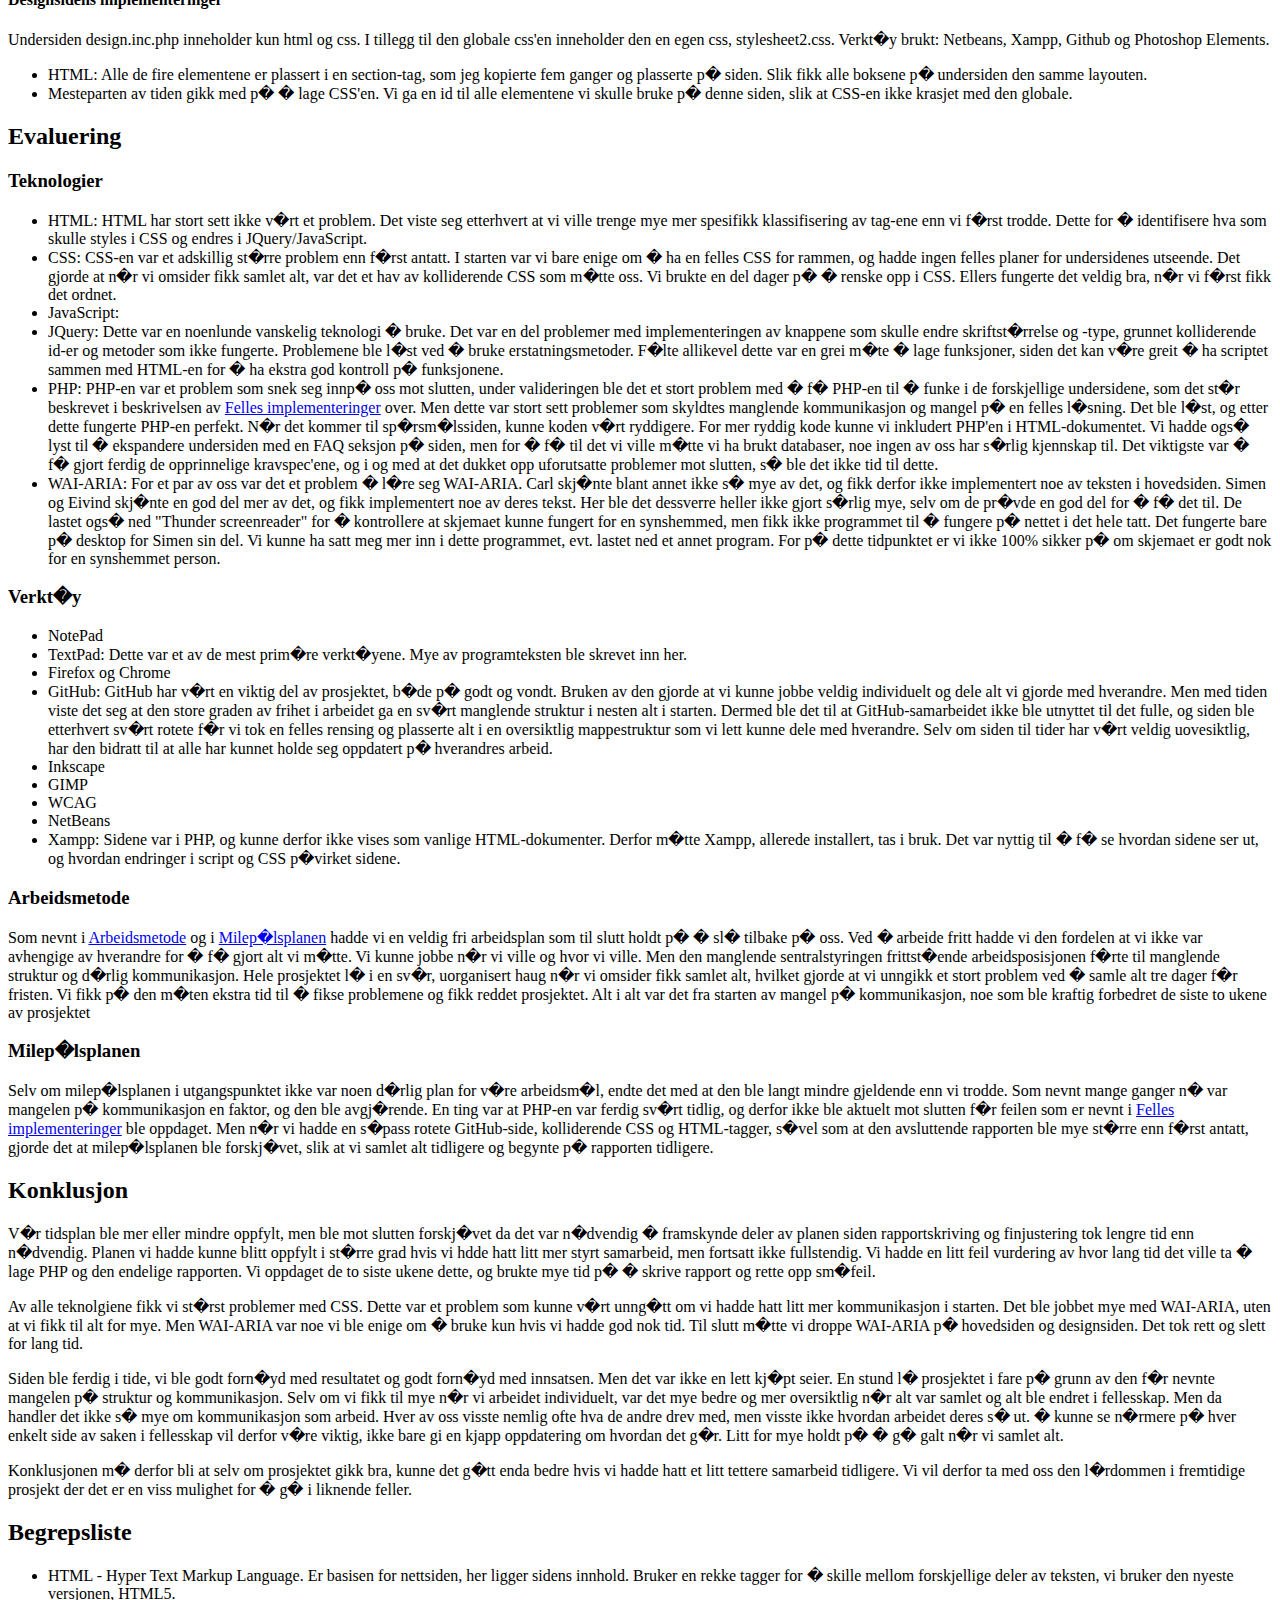
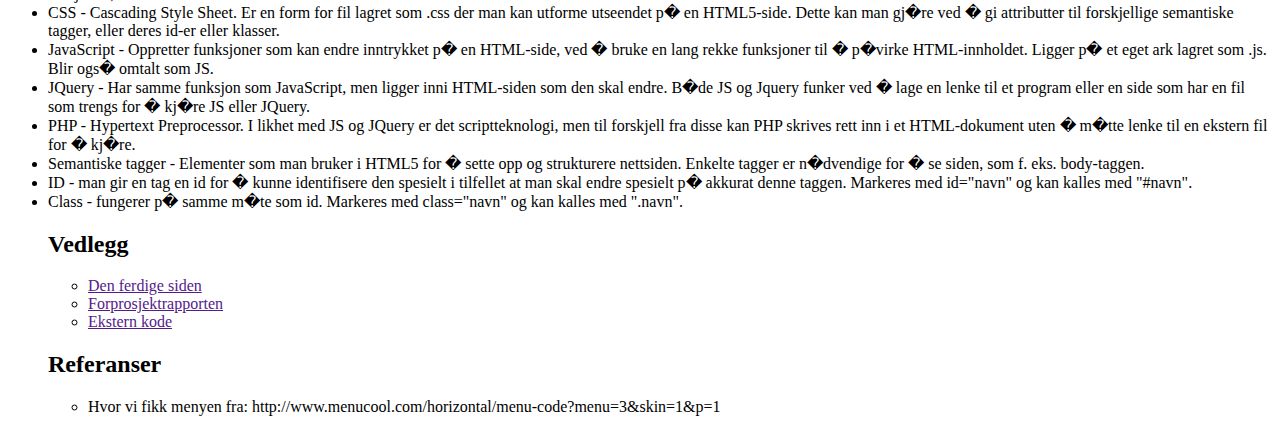
==== commit ae6d1cf7: "Prosjektrapport" ====
--- a/Prosjektrapport/prosjektrapport.html
+++ b/Prosjektrapport/prosjektrapport.html
@@ -21,7 +21,8 @@
 		<h2>Forord</h2>
 		<p>Dette prosjektet er et samarbeid mellom oss fire i anledning at det er avsluttende prosjekt for Webprosjekt.
 		   Vi skulle lage en nettside om et valgfritt emne som vi ble enige om i fellesskap, og opprette siden ved bruk av
-		   metodene vi hadde blitt l�rt i Webprosjekt.</p>
+		   metodene vi hadde blitt l�rt i Webprosjekt. Vi hadde en rekke krav som vi satte til oss selv, pluss noen krav
+		   til siden, som validering, hvilke teknologier som var lov til � bruke, og s� videre.</p>
 
 		<h2>Innhold</h2>
 		<ul>
@@ -32,6 +33,7 @@
 			<li><a href="#Konklusjon">Konklusjon</a></li>
 			<li><a href="#Begrep">Begrepsliste</a></li>
 			<li><a href="#Vedlegg">Vedlegg</a></li>
+			<li><a href="#Referanse">Referanser</a></li>
 		</ul>
 
 		<section id="Innledning">
@@ -89,6 +91,8 @@
 						<li>Inkscape</li>
 						<li>GIMP</li>
 						<li>WCAG</li>
+						<li>NetBeans</li>
+						<li>Xampp</li>
 					</ul>
 
 				<h3 id="Arbeid">Arbeidsmetode</h3>
@@ -149,10 +153,17 @@
 				<p>Denne siden best�r av en hovedside og tre undersider. Hovedsiden gir et lite innblikk i 3D-printingens historie. En av undersidene
 				   heter sp�rsm�l, her kan man sende inn sp�rsm�l til administratoren. Den andre undersiden viser flere forskjellige modeller
 				   av 3D-printere, og den siste viser en rekke nedlastbare 3D-design. Siden har et felles rammeverk, som best�r av en header med
-				   en menylinje, samt en footer med facebook-lenke, navigasjon og kontakside.</p>
+				   en menylinje, samt en footer med facebook-lenke, navigasjon og kontaksideSidens generelle css skulle v�re gjennomg�ende i alle sidene,
+				   for en mer strukturert og oversiktelig side. Her tenkte vi at siden 3dprint.no er en bedriftsside burde den fremst� seri�s. En seri�s
+				   side i v�re �yne fokuserer p� enkelhet, stilrene fonter, ikke for mye distraksjoner p� siden, og et fokus p� at
+				   informasjonen kommer tydelig fram til brukeren. Det var viktig � lage en generell css etter at alle sidene var
+				   samlet, siden alle hadde sin egen css for sin egen side. � lage en generell css er med p� � samle undersidene og
+				   hovedsiden mer.</p>
 
 			<h3>Sidenes struktur</h3>
 				<h4>Hovedsidens struktur:</h4>
+				<p>Dette var defaultsiden, den siden som var implementert ved oppstart. Her la vi et innblikk i historien og
+				   utviklingen til 3D-printingen.</p>
 				<ul>
 					<li>Den best�r av en uthevet skrift �verst, som �nsker deg velkommen til siden, og forklarer bakgrunnen </li>
 				    <li>Deretter kommer en tekst om 3D-printingens historie. Ved � trykke p� linken som heter 'les mer/mindre om
@@ -189,6 +200,11 @@
  				</ul>
 
  				<h4>Designsidens struktur</h4>
+ 				<p>Denne undersiden inneholder en rekke design som man kan laste ned og 3D-printe p� egen h�nd.</p>
+ 				<ul>
+ 					<li>Undersiden min best�r av ett ikon, en overskrift og seks bokser med 3DM-filer, en type fil til 3D-printing.</li>
+ 					<li>Hver av de seks boksene best�r av fire elementer: Overskrift, et bilde, tekst og nedlastningsknapp</li>
+ 				</ul>
 
  			<h3 id="Felles">Felles implementeringer</h3>
  				<ul>
@@ -205,7 +221,11 @@
  					<li>JavaScript: implementerer menylinjens funksjon.</li>
  					<li>CSS: Alle sidene sin CSS blir implementert i rammen. En PHP-funksjon gj�r at CSS-sidene linker til forskjellige
  						stilark. dette m�tte vi gj�re fordi HTML-en ikke validerte med flere body-tager og head-tager. Dermed m�tte alt
- 						inkluderes i rammen og skilles for hver side.</li>
+ 						inkluderes i rammen og skilles for hver side. Fonten "bonvenocflight" brukes til overskrifter og viktig tekst.
+ 						Det er 3 farger som er gjennomg�ende p� siden. Fargene representeres p� forsiden og fargene har etterhvert
+ 						hver sin tilknytning til elementer p� sidene. For at siden skal v�re oversiktelig og at den skal v�re lett
+ 						leselig er det viktig med luft p� siden. Det er gjort med � skille elementer med gode mellomrom, og
+						mellomrom mellom bokstavene i overskrifter og logo.</li>
  					<li>JQuery: Jquery implementerer to knapper, den ene har bokstaven 'A', mens den andre har 'a'. N�r man f�rst kommer
  				   		inn p� siden, er 'a'-knappen deaktivert og 'A'-knappen er aktivert. Ved � trykke p� 'A'-knappen, deaktiveres den,
  				   		'a'-knappen aktiveres og teksten blir ti piksler st�rre og f�r font-typen sans-serif. Ved � trykke p� 'a'-knappen
@@ -283,6 +303,17 @@
 						et felt i skjema er obligatorisk � fylle ut eller huke av for � kunne sende inn skjemaet. For � gj�re dette brukte vi
 						"aria-required='true'".</li>
 				</ul>
+
+			<h4>Designsidens implementeringer</h4>
+				<p>Undersiden design.inc.php inneholder kun html og css. I tillegg til den globale css'en inneholder den en
+ 				   egen css, stylesheet2.css. Verkt�y brukt: Netbeans, Xampp, Github og Photoshop Elements.</p>
+ 				<ul>
+ 					<li>HTML: Alle de fire elementene er plassert i en section-tag, som jeg kopierte fem ganger og plasserte p� siden.
+ 						Slik fikk alle boksene p� undersiden den samme layouten.</li>
+ 					<li>Mesteparten av tiden gikk med p� � lage CSS'en. Vi ga en id til alle elementene vi skulle bruke p� denne
+ 						siden, slik at CSS-en ikke krasjet med den globale.</li>
+
+ 				</ul>
 	</section>
 
 	<section id="Evaluering">
@@ -329,7 +360,7 @@
 					<li>GitHub: GitHub har v�rt en viktig del av prosjektet, b�de p� godt og vondt. Bruken av den gjorde at vi
 						kunne jobbe veldig individuelt og dele alt vi gjorde med hverandre. Men med tiden viste det seg at den
 						store graden av frihet i arbeidet ga en sv�rt manglende struktur i nesten alt i starten. Dermed ble det
-						til t GitHub-samarbeidet ikke ble utnyttt til det fulle, og siden ble etterhvert sv�rt rotete �r vi tok
+						til at GitHub-samarbeidet ikke ble utnyttet til det fulle, og siden ble etterhvert sv�rt rotete f�r vi tok
 						en felles rensing og plasserte alt i en oversiktlig mappestruktur som vi lett kunne dele med hverandre.
 						Selv om siden til tider har v�rt veldig uovesiktlig, har den bidratt til at alle har kunnet holde seg
 						oppdatert p� hverandres arbeid.</li>
@@ -337,6 +368,9 @@
 					<li>GIMP</li>
 					<li>WCAG</li>
 					<li>NetBeans</li>
+					<li>Xampp: Sidene var i PHP, og kunne derfor ikke vises som vanlige HTML-dokumenter. Derfor m�tte Xampp,
+						allerede installert, tas i bruk. Det var nyttig til � f� se hvordan sidene ser ut, og hvordan endringer
+						i script og CSS p�virket sidene.</li>
 				</ul>
 
 			<h3>Arbeidsmetode</h3>
@@ -360,18 +394,29 @@
 
 	<section id="Konklusjon">
 		<h2>Konklusjon</h2>
-			<p>Siden ble ferdig i tide, vi ble godt forn�yd med resultatet og godt forn�yd med innsatsen. Men det var ikke en lett
-			   kj�pt seier. En stund l� prosjektet i fare p� grunn av den f�r nevnte mangelen p� struktur og kommunikasjon. Selv om vi
-			   fikk til mye n�r vi arbeidet individuelt, var det mye bedre og mer oversiktlig n�r alt var samlet og alt ble endret i
-			   fellesskap.</p>
-
-			<p>Av alle arbeidsmetodene fikk vi st�rst problemer med CSS. Dette var et problem som kunne v�rt unng�tt om vi hadde hatt
+
+			<p>V�r tidsplan ble mer eller mindre oppfylt, men ble mot slutten forskj�vet da det var n�dvendig � framskynde deler av
+			   planen siden rapportskriving og finjustering tok lengre tid enn n�dvendig. Planen vi hadde kunne blitt oppfylt i st�rre
+			   grad hvis vi hdde hatt litt mer styrt samarbeid, men fortsatt ikke fullstendig. Vi hadde en litt feil vurdering av
+			   hvor lang tid det ville ta � lage PHP og den endelige rapporten. Vi oppdaget de to siste ukene dette, og brukte
+			   mye tid p� � skrive rapport og rette opp sm�feil.</p>
+
+			<p>Av alle teknolgiene fikk vi st�rst problemer med CSS. Dette var et problem som kunne v�rt unng�tt om vi hadde hatt
 			   litt mer kommunikasjon i starten. Det ble jobbet mye med WAI-ARIA, uten at vi fikk til alt for
 			   mye. Men WAI-ARIA var noe vi ble enige om � bruke kun hvis vi hadde god nok tid. Til slutt m�tte vi droppe WAI-ARIA p�
 			   hovedsiden og designsiden. Det tok rett og slett for lang tid.</p>
 
+			<p>Siden ble ferdig i tide, vi ble godt forn�yd med resultatet og godt forn�yd med innsatsen. Men det var ikke en lett
+			   kj�pt seier. En stund l� prosjektet i fare p� grunn av den f�r nevnte mangelen p� struktur og kommunikasjon.
+			   Selv om vi fikk til mye n�r vi arbeidet individuelt, var det mye bedre og mer oversiktlig n�r alt var samlet
+			   og alt ble endret i fellesskap. Men da handler det ikke s� mye om kommunikasjon som arbeid. Hver av oss visste
+			   nemlig ofte hva de andre drev med, men visste ikke hvordan arbeidet deres s� ut. � kunne se n�rmere p� hver
+			   enkelt side av saken i fellesskap vil derfor v�re viktig, ikke bare gi en kjapp oppdatering om hvordan det
+			   g�r. Litt for mye holdt p� � g� galt n�r vi samlet alt.</p>
+
 			<p>Konklusjonen m� derfor bli at selv om prosjektet gikk bra, kunne det g�tt enda bedre hvis vi hadde hatt et litt tettere
-			   samarbeid tidligere.</p>
+			   samarbeid tidligere. Vi vil derfor ta med oss den l�rdommen i fremtidige prosjekt der det er en viss mulighet for �
+			   g� i liknende feller. </p>
 
 	</section>
 
@@ -387,13 +432,23 @@
 					funker ved � lage en lenke til et program eller en side som har en fil som trengs for � kj�re JS eller JQuery.</li>
 				<li>PHP - Hypertext Preprocessor. I likhet med JS og JQuery er det scriptteknologi, men til forskjell fra disse kan
 					PHP skrives rett inn i et HTML-dokument uten � m�tte lenke til en ekstern fil for � kj�re.</li>
-				<li></li>
-				<li></li>
-				<li></li>
-				<li></li>
+				<li>Semantiske tagger - Elementer som man bruker i HTML5 for � sette opp og strukturere nettsiden. Enkelte tagger
+					er n�dvendige for � se siden, som f. eks. body-taggen.</li>
+				<li>ID - man gir en tag en id for � kunne identifisere den spesielt i tilfellet at man skal endre spesielt p�
+					akkurat denne taggen. Markeres med id="navn" og kan kalles med "#navn".</li>
+				<li>Class - fungerer p� samme m�te som id. Markeres med class="navn" og kan kalles med ".navn".</li<
 			</ul>
 
 		<h2 id="Vedlegg">Vedlegg</h2>
-
+		<ul>
+			<li><a href="">Den ferdige siden</a></li>
+			<li><a href="">Forprosjektrapporten</a></li>
+			<li><a href="">Ekstern kode</a></li>
+		</ul>
+
+		<h2 id="Referanse">Referanser</h2>
+		<ul>
+			<li>Hvor vi fikk menyen fra: http://www.menucool.com/horizontal/menu-code?menu=3&skin=1&p=1</li>
+		</ul>
 	</body>
 </html>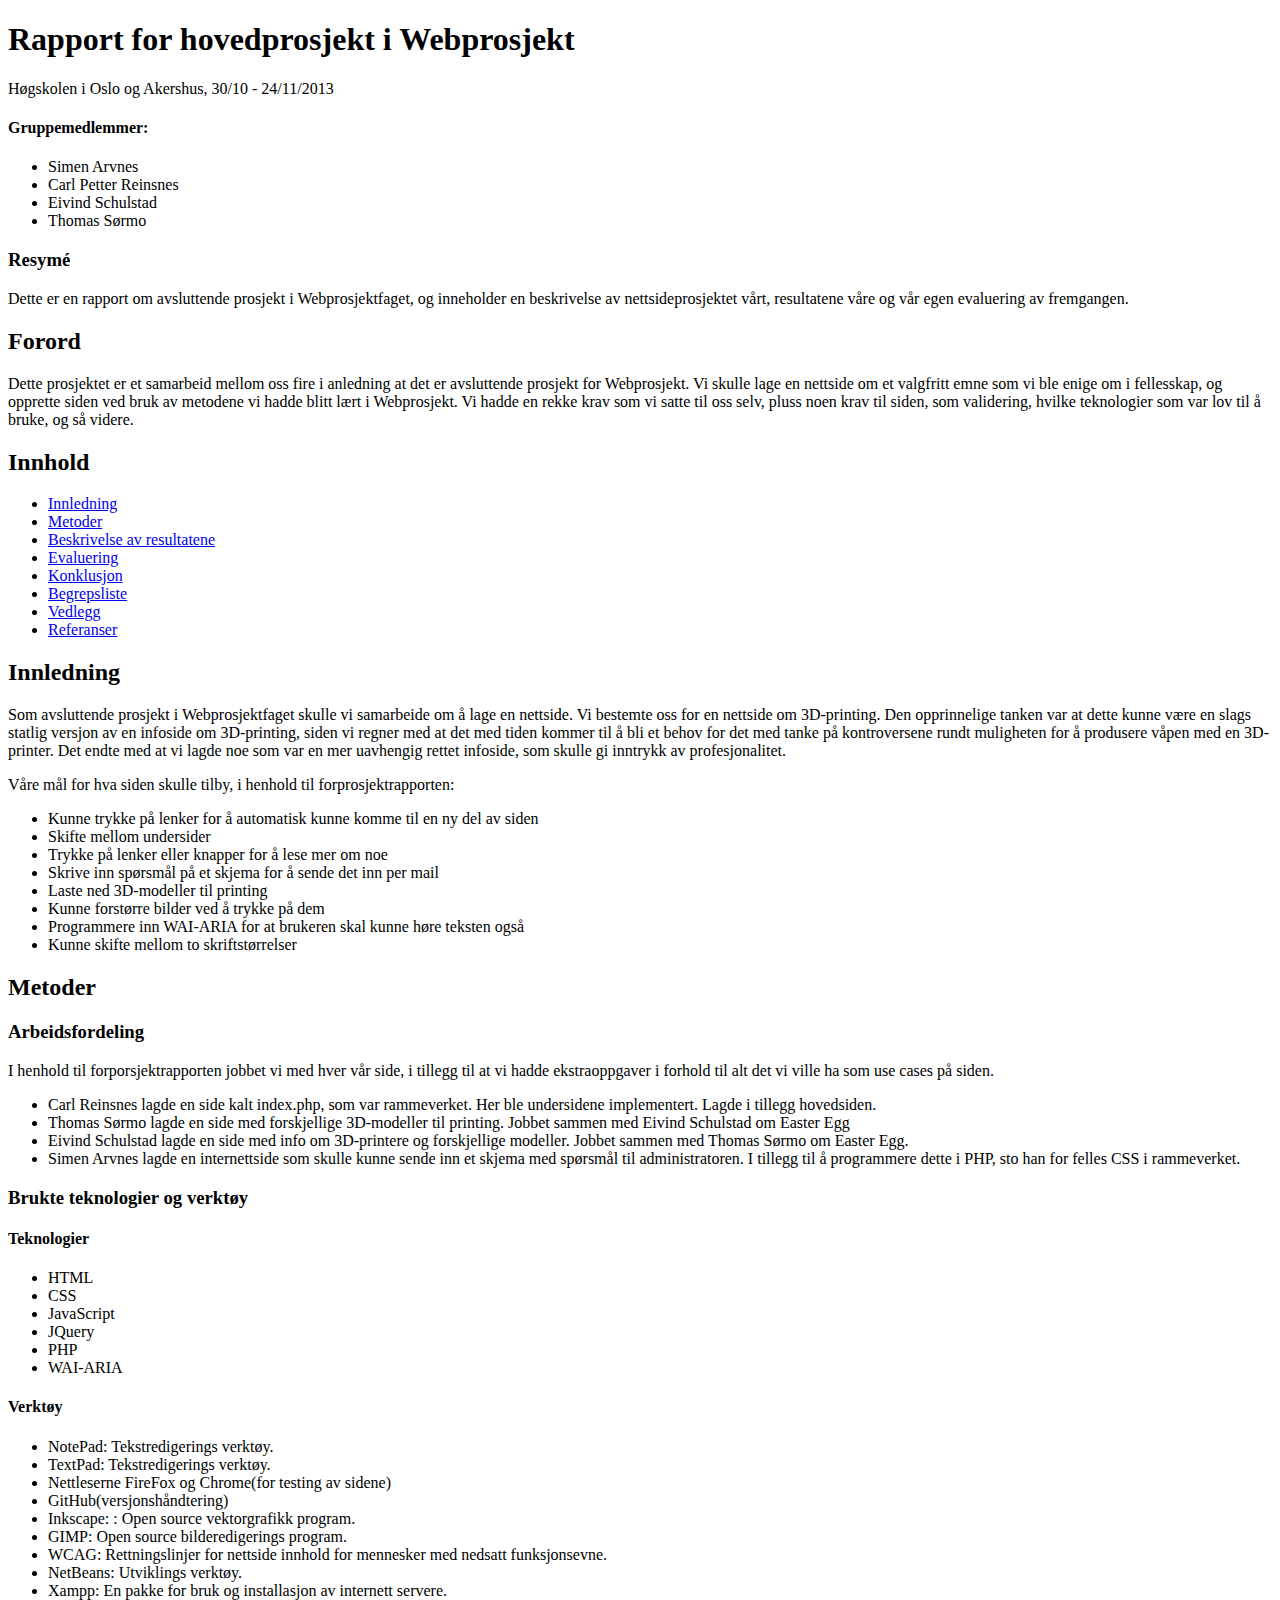
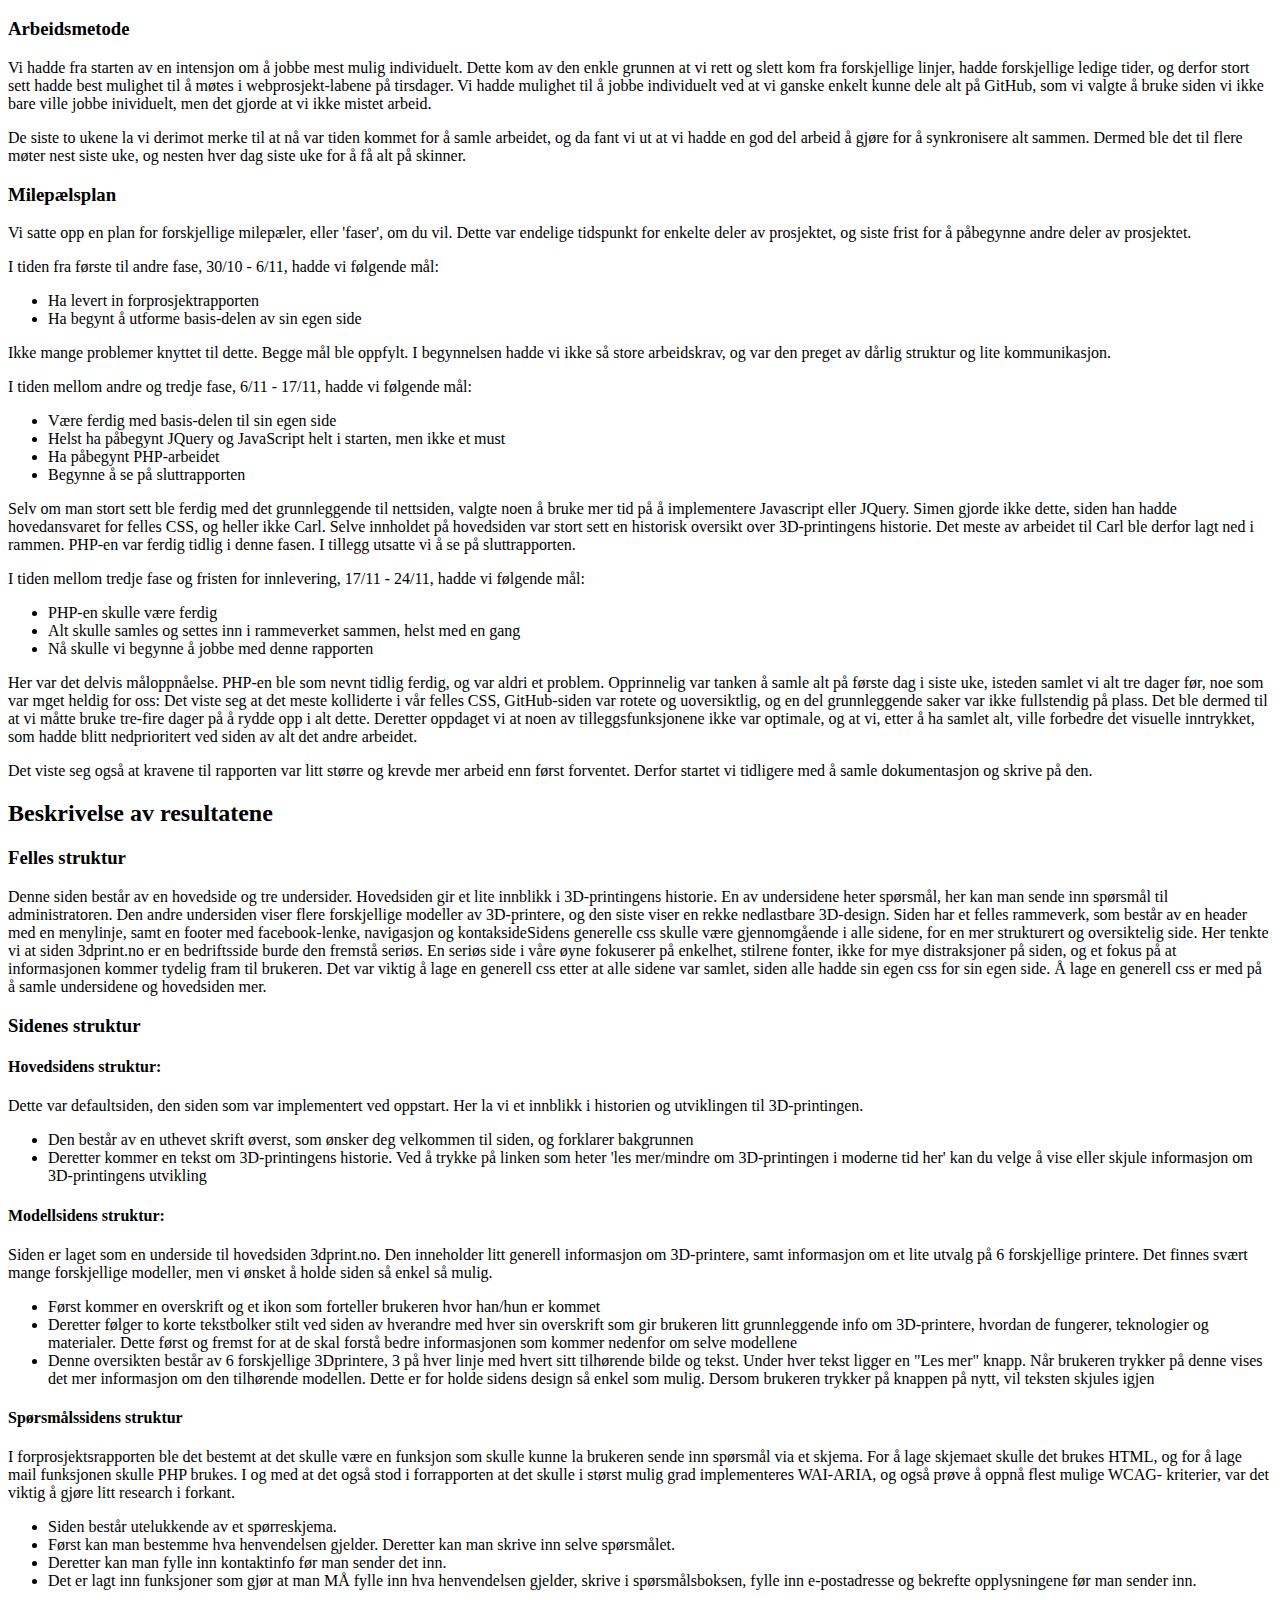
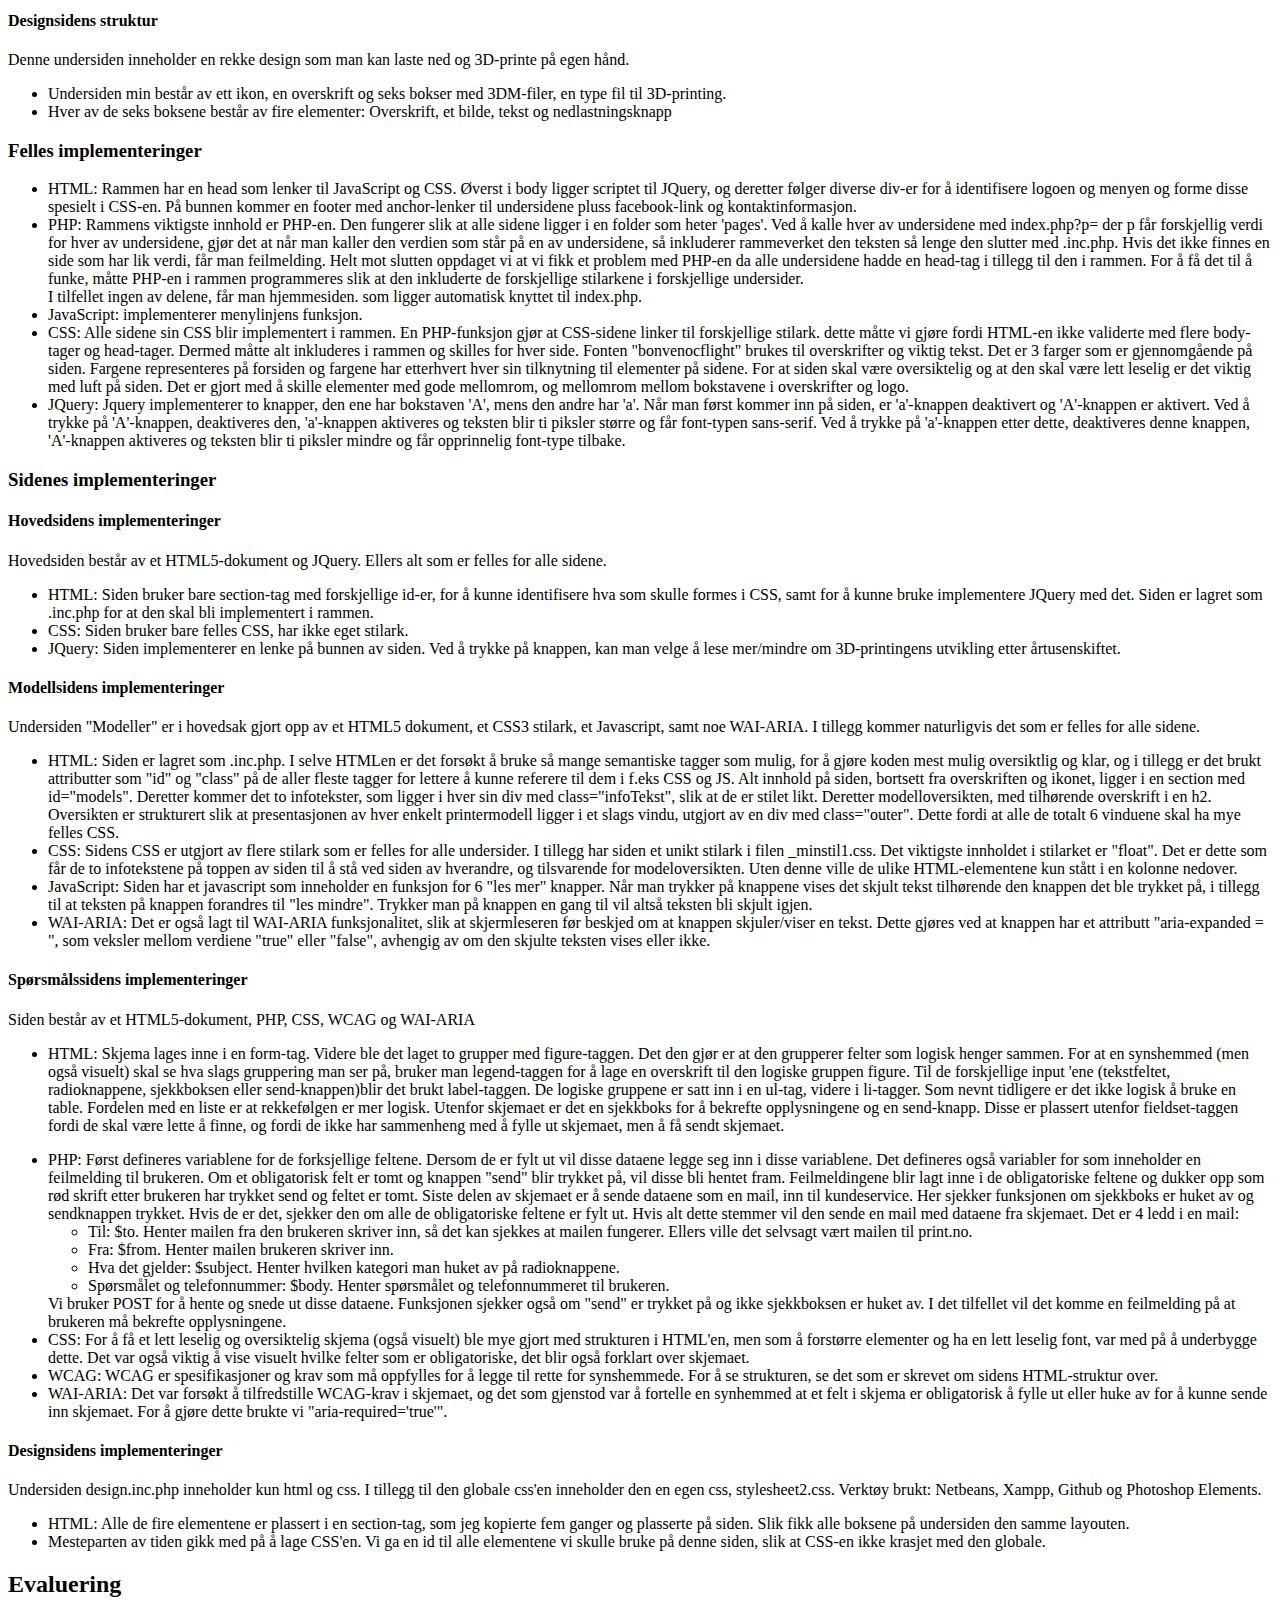
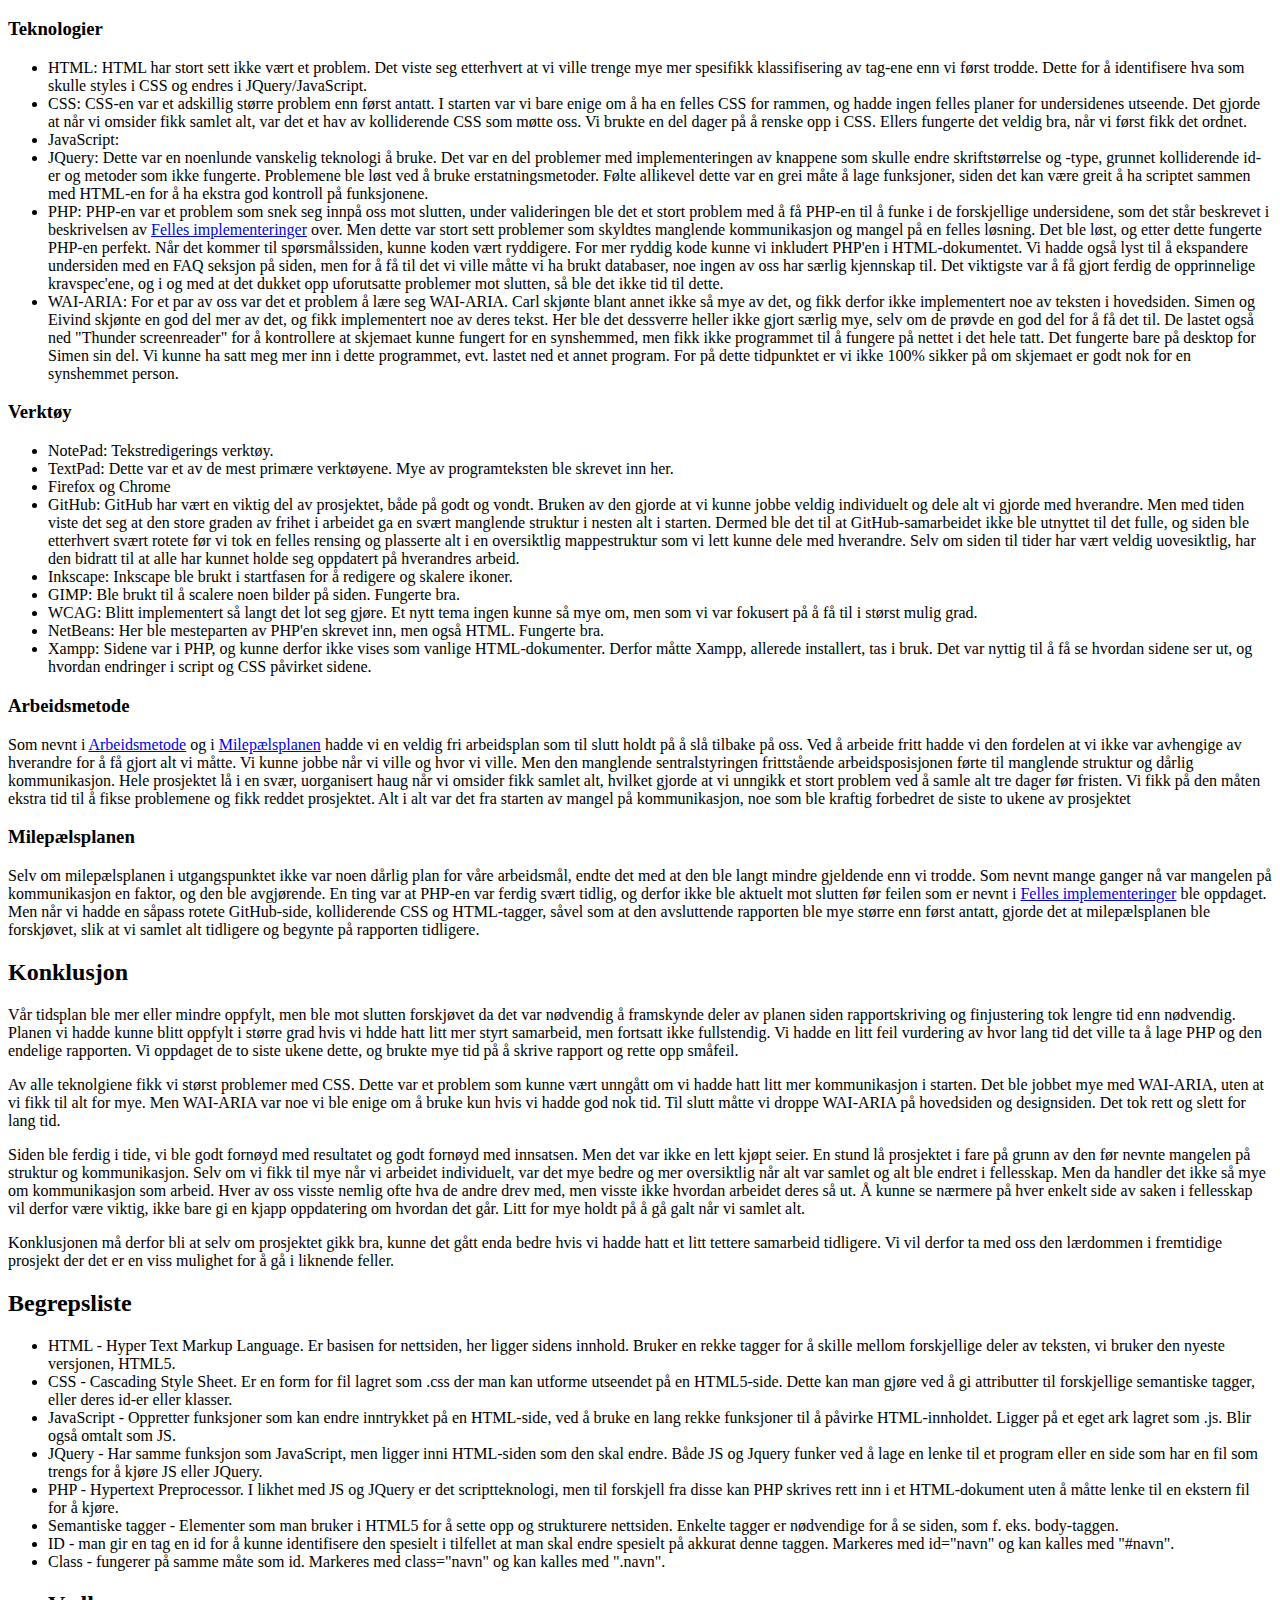
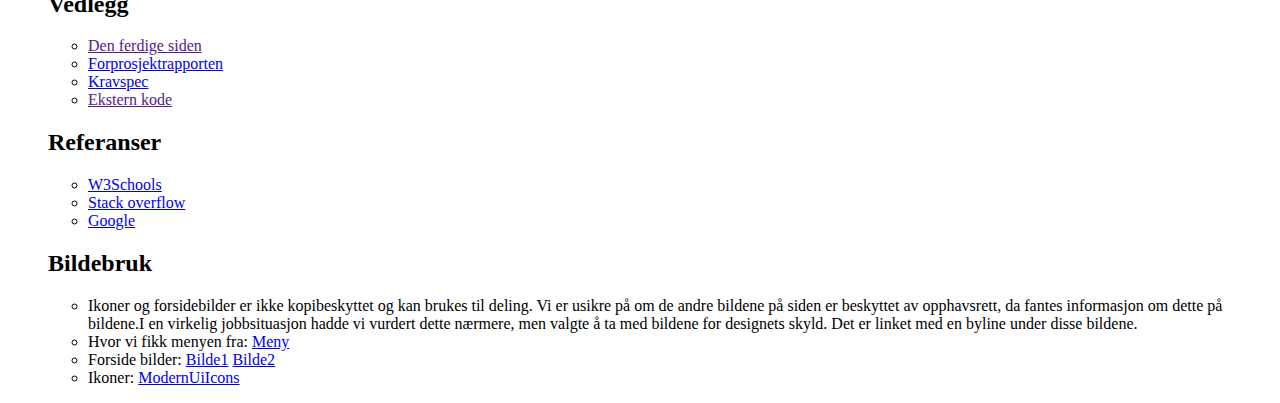
==== commit 262e4147: "Prosjektsrapport_OPPDATERT" ====
--- a/Prosjektrapport/prosjektrapport.html
+++ b/Prosjektrapport/prosjektrapport.html
@@ -1,454 +1,471 @@
 <!DOCTYPE html>
 <html>
-	<head>
-		<title>Prosjektrapport</title>
-	</head>
-	<body>
-		<h1>Rapport for hovedprosjekt i Webprosjekt</h1>
-		<p>H�gskolen i Oslo og Akershus, 30/10 - 24/11/2013</p>
-		<h4>Gruppemedlemmer:</h4>
-		<ul>
-			<li>Simen Muri Arvnes</li>
-			<li>Carl Petter Reinsnes</li>
-			<li>Eivind Schulstad</li>
-			<li>Thomas S�rmo</li>
-		</ul>
-
-		<h3>Resym�</h3>
-		<p>Dette er en rapport om avsluttende prosjekt i Webprosjektfaget, og inneholder en beskrivelse av nettsideprosjektet
-		   v�rt, resultatene v�re og v�r egen evaluering av fremgangen.</p>
-
-		<h2>Forord</h2>
-		<p>Dette prosjektet er et samarbeid mellom oss fire i anledning at det er avsluttende prosjekt for Webprosjekt.
-		   Vi skulle lage en nettside om et valgfritt emne som vi ble enige om i fellesskap, og opprette siden ved bruk av
-		   metodene vi hadde blitt l�rt i Webprosjekt. Vi hadde en rekke krav som vi satte til oss selv, pluss noen krav
-		   til siden, som validering, hvilke teknologier som var lov til � bruke, og s� videre.</p>
-
-		<h2>Innhold</h2>
-		<ul>
-			<li><a href="#Innledning">Innledning</a></li>
-			<li><a href="#Metoder">Metoder</a></li>
-			<li><a href="#Beskrivelse">Beskrivelse av resultatene</a></li>
-			<li><a href="#Evaluering">Evaluering</a></li>
-			<li><a href="#Konklusjon">Konklusjon</a></li>
-			<li><a href="#Begrep">Begrepsliste</a></li>
-			<li><a href="#Vedlegg">Vedlegg</a></li>
-			<li><a href="#Referanse">Referanser</a></li>
-		</ul>
-
-		<section id="Innledning">
-			<h2>Innledning</h2>
-			<p>Som avsluttende prosjekt i Webprosjektfaget skulle vi samarbeide om � lage en nettside. Vi bestemte oss for en
-			   nettside om 3D-printing. Den opprinnelige tanken var at dette kunne v�re en slags statlig versjon av  en infoside
-			   om 3D-printing, siden vi regner med at det med tiden kommer til � bli et behov for det med tanke p� kontroversene
-			   rundt muligheten for � produsere v�pen med en 3D-printer. Det endte med at vi lagde noe som var en mer uavhengig
-			   rettet infoside, som skulle gi inntrykk av profesjonalitet.</p>
-			<p>V�re m�l for hva siden skulle tilby, i henhold til forprosjektrapporten:</p>
-			<ul>
-				<li>Kunne trykke p� lenker for � automatisk kunne komme til en ny del av siden</li>
-				<li>Skifte mellom undersider</li>
-				<li>Trykke p� lenker eller knapper for � lese mer om noe</li>
-				<li>Skrive inn sp�rsm�l p� et skjema for � sende det inn per mail</li>
-				<li>Laste ned 3D-modeller til printing</li>
-				<li>Kunne forst�rre bilder ved � trykke p� dem</li>
-				<li>Programmere inn WAI-ARIA for at brukeren skal kunne h�re teksten ogs�</li>
-				<li>Kunne skifte mellom to skriftst�rrelser</li>
-			</ul>
-		</section>
-
-		<section id="Metoder">
-			<h2>Metoder</h2>
-				<h3>Arbeidsfordeling</h3>
-					<p>I henhold til forporsjektrapporten jobbet vi med hver v�r side, i tillegg til at vi hadde ekstraoppgaver i forhold
-					   til alt det vi ville ha som use cases p� siden.</p>
-					<ul>
-						<li>Carl Reinsnes lagde en side kalt index.php, som var rammeverket. Her ble undersidene implementert.
-						    Lagde i tillegg hovedsiden.</li>
-						<li>Thomas S�rmo lagde en side med forskjellige 3D-modeller til printing. Jobbet sammen med Eivind Schulstad
-						    om Easter Egg</li>
-						<li>Eivind Schulstad lagde en side med info om 3D-printere og forskjellige modeller. Jobbet sammen med Thomas S�rmo
-						    om Easter Egg.</li>
-						<li>Simen Arvnes lagde en internettside som skulle kunne sende inn et skjema med sp�rsm�l til administratoren.
-							I tillegg til � programmere dette i PHP, sto han for felles CSS i rammeverket.</li>
-					</ul>
-
-				<h3>Brukte teknologier og verkt�y</h3>
-					<h4>Teknologier</h4>
-					<ul>
-						<li>HTML</li>
-						<li>CSS</li>
-						<li>JavaScript</li>
-						<li>JQuery</li>
-						<li>PHP</li>
-						<li>WAI-ARIA</li>
-					</ul>
-					<h4>Verkt�y</h4>
-					<ul>
-						<li>NotePad</li>
-						<li>TextPad</li>
-						<li>Nettleserne FireFox og Chrome(for testing av sidene)</li>
-						<li>GitHub(versjonsh�ndtering)</li>
-						<li>Inkscape</li>
-						<li>GIMP</li>
-						<li>WCAG</li>
-						<li>NetBeans</li>
-						<li>Xampp</li>
-					</ul>
-
-				<h3 id="Arbeid">Arbeidsmetode</h3>
-					<p>Vi hadde fra starten av en intensjon om � jobbe mest mulig individuelt. Dette kom av den enkle grunnen at vi rett og
-					   slett kom fra forskjellige linjer, hadde forskjellige ledige tider, og derfor stort sett hadde best mulighet til � m�tes
-					   i webprosjekt-labene p� tirsdager. Vi hadde mulighet til � jobbe individuelt ved at vi ganske enkelt kunne dele alt p�
-					   GitHub, som vi valgte � bruke siden vi ikke bare ville jobbe inividuelt, men det gjorde at vi ikke mistet arbeid.</p>
-					<p>De siste to ukene la vi derimot merke til at n� var tiden kommet for � samle arbeidet, og da fant vi ut at vi hadde en god
-					   del arbeid � gj�re for � synkronisere alt sammen. Dermed ble det til flere m�ter nest siste uke, og nesten hver dag siste
-					   uke for � f� alt p� skinner.</p>
-
-				<h3 id="Milep�l">Milep�lsplan</h3>
-					<p>Vi satte opp en plan for forskjellige milep�ler, eller 'faser', om du vil. Dette var endelige tidspunkt for enkelte
-					   deler av prosjektet, og siste frist for � p�begynne andre deler av prosjektet.</p>
-					<p>I tiden fra f�rste til andre fase, 30/10 - 6/11, hadde vi f�lgende m�l:
-					<ul>
-						<li>Ha levert in forprosjektrapporten</li>
-						<li>Ha begynt � utforme basis-delen av sin egen side</li>
-					</ul>
-					<p>Ikke mange problemer knyttet til dette. Begge m�l ble oppfylt. I begynnelsen hadde vi ikke s� store arbeidskrav,
-					og var den preget av d�rlig struktur og lite kommunikasjon.</p>
-
-					<p>I tiden mellom andre og tredje fase, 6/11 - 17/11, hadde vi f�lgende m�l:
-					<ul>
-						<li>V�re ferdig med basis-delen til sin egen side</li>
-						<li>Helst ha p�begynt JQuery og JavaScript helt i starten, men ikke et must</li>
-						<li>Ha p�begynt PHP-arbeidet</li>
-						<li>Begynne � se p� sluttrapporten</li>
-					</ul>
-					<p>Selv om man stort sett ble ferdig med det grunnleggende til nettsiden, valgte noen � bruke mer tid p� � implementere
-					   Javascript eller JQuery. Simen gjorde ikke dette, siden han hadde hovedansvaret for felles CSS, og heller ikke
-					   Carl. Selve innholdet p� hovedsiden var stort sett en historisk oversikt over 3D-printingens historie. Det meste
-					   av arbeidet til Carl ble derfor lagt ned i rammen. PHP-en var ferdig tidlig i denne fasen. I tillegg utsatte
-					   vi � se p� sluttrapporten.</p>
-
-					<p>I tiden mellom tredje fase og fristen for innlevering, 17/11 - 24/11, hadde vi f�lgende m�l:</p>
-					<ul>
-						<li>PHP-en skulle v�re ferdig</li>
-						<li>Alt skulle samles og settes inn i rammeverket sammen, helst med en gang</li>
-						<li>N� skulle vi begynne � jobbe med denne rapporten</li>
-					</ul>
-
-					<p>Her var det delvis m�loppn�else. PHP-en ble som nevnt tidlig ferdig, og var aldri et problem. Opprinnelig var tanken � samle alt
-					   p� f�rste dag i siste uke, isteden samlet vi alt tre dager f�r, noe som var mget heldig for oss: Det viste seg at det meste
-					   kolliderte i v�r felles CSS, GitHub-siden var rotete og uoversiktlig, og en del grunnleggende saker var ikke fullstendig
-					   p� plass. Det ble dermed til at vi m�tte bruke tre-fire dager p� � rydde opp i alt dette. Deretter oppdaget vi at noen av
-					   tilleggsfunksjonene ikke var optimale, og at vi, etter � ha samlet alt, ville forbedre det visuelle inntrykket, som hadde
-					   blitt nedprioritert ved siden av alt det andre arbeidet.</p>
-
-					<p>Det viste seg ogs� at kravene til rapporten var litt st�rre og krevde mer arbeid enn f�rst forventet. Derfor startet vi tidligere
-					   med � samle dokumentasjon og skrive p� den.
-		</section>
-
-		<section id="Beskrivelse">
-			<h2>Beskrivelse av resultatene</h2>
-
-			<h3>Felles struktur</h3>
-				<p>Denne siden best�r av en hovedside og tre undersider. Hovedsiden gir et lite innblikk i 3D-printingens historie. En av undersidene
-				   heter sp�rsm�l, her kan man sende inn sp�rsm�l til administratoren. Den andre undersiden viser flere forskjellige modeller
-				   av 3D-printere, og den siste viser en rekke nedlastbare 3D-design. Siden har et felles rammeverk, som best�r av en header med
-				   en menylinje, samt en footer med facebook-lenke, navigasjon og kontaksideSidens generelle css skulle v�re gjennomg�ende i alle sidene,
-				   for en mer strukturert og oversiktelig side. Her tenkte vi at siden 3dprint.no er en bedriftsside burde den fremst� seri�s. En seri�s
-				   side i v�re �yne fokuserer p� enkelhet, stilrene fonter, ikke for mye distraksjoner p� siden, og et fokus p� at
-				   informasjonen kommer tydelig fram til brukeren. Det var viktig � lage en generell css etter at alle sidene var
-				   samlet, siden alle hadde sin egen css for sin egen side. � lage en generell css er med p� � samle undersidene og
-				   hovedsiden mer.</p>
-
-			<h3>Sidenes struktur</h3>
-				<h4>Hovedsidens struktur:</h4>
-				<p>Dette var defaultsiden, den siden som var implementert ved oppstart. Her la vi et innblikk i historien og
-				   utviklingen til 3D-printingen.</p>
+        <head>
+				<meta charset="utf-8">
+                <title>Prosjektrapport</title>
+        </head>
+        <body>
+                <h1>Rapport for hovedprosjekt i Webprosjekt</h1>
+                <p>Høgskolen i Oslo og Akershus, 30/10 - 24/11/2013</p>
+                <h4>Gruppemedlemmer:</h4>
+                <ul>
+                        <li>Simen Arvnes</li>
+                        <li>Carl Petter Reinsnes</li>
+                        <li>Eivind Schulstad</li>
+                        <li>Thomas Sørmo</li>
+                </ul>
+
+                <h3>Resymé</h3>
+                <p>Dette er en rapport om avsluttende prosjekt i Webprosjektfaget, og inneholder en beskrivelse av nettsideprosjektet
+                   vårt, resultatene våre og vår egen evaluering av fremgangen.</p>
+
+                <h2>Forord</h2>
+                <p>Dette prosjektet er et samarbeid mellom oss fire i anledning at det er avsluttende prosjekt for Webprosjekt.
+                   Vi skulle lage en nettside om et valgfritt emne som vi ble enige om i fellesskap, og opprette siden ved bruk av
+                   metodene vi hadde blitt lært i Webprosjekt. Vi hadde en rekke krav som vi satte til oss selv, pluss noen krav
+                   til siden, som validering, hvilke teknologier som var lov til å bruke, og så videre.</p>
+
+                <h2>Innhold</h2>
+                <ul>
+                        <li><a href="#Innledning">Innledning</a></li>
+                        <li><a href="#Metoder">Metoder</a></li>
+                        <li><a href="#Beskrivelse">Beskrivelse av resultatene</a></li>
+                        <li><a href="#Evaluering">Evaluering</a></li>
+                        <li><a href="#Konklusjon">Konklusjon</a></li>
+                        <li><a href="#Begrep">Begrepsliste</a></li>
+                        <li><a href="#Vedlegg">Vedlegg</a></li>
+                        <li><a href="#Referanse">Referanser</a></li>
+                </ul>
+
+                <section id="Innledning">
+                        <h2>Innledning</h2>
+                        <p>Som avsluttende prosjekt i Webprosjektfaget skulle vi samarbeide om å lage en nettside. Vi bestemte oss for en
+                           nettside om 3D-printing. Den opprinnelige tanken var at dette kunne være en slags statlig versjon av  en infoside
+                           om 3D-printing, siden vi regner med at det med tiden kommer til å bli et behov for det med tanke på kontroversene
+                           rundt muligheten for å produsere våpen med en 3D-printer. Det endte med at vi lagde noe som var en mer uavhengig
+                           rettet infoside, som skulle gi inntrykk av profesjonalitet.</p>
+                        <p>Våre mål for hva siden skulle tilby, i henhold til forprosjektrapporten:</p>
+                        <ul>
+                                <li>Kunne trykke på lenker for å automatisk kunne komme til en ny del av siden</li>
+                                <li>Skifte mellom undersider</li>
+                                <li>Trykke på lenker eller knapper for å lese mer om noe</li>
+                                <li>Skrive inn spørsmål på et skjema for å sende det inn per mail</li>
+                                <li>Laste ned 3D-modeller til printing</li>
+                                <li>Kunne forstørre bilder ved å trykke på dem</li>
+                                <li>Programmere inn WAI-ARIA for at brukeren skal kunne høre teksten også</li>
+                                <li>Kunne skifte mellom to skriftstørrelser</li>
+                        </ul>
+                </section>
+
+                <section id="Metoder">
+                        <h2>Metoder</h2>
+                                <h3>Arbeidsfordeling</h3>
+                                        <p>I henhold til forporsjektrapporten jobbet vi med hver vår side, i tillegg til at vi hadde ekstraoppgaver i forhold
+                                           til alt det vi ville ha som use cases på siden.</p>
+                                        <ul>
+                                                <li>Carl Reinsnes lagde en side kalt index.php, som var rammeverket. Her ble undersidene implementert.
+                                                    Lagde i tillegg hovedsiden.</li>
+                                                <li>Thomas Sørmo lagde en side med forskjellige 3D-modeller til printing. Jobbet sammen med Eivind Schulstad
+                                                    om Easter Egg</li>
+                                                <li>Eivind Schulstad lagde en side med info om 3D-printere og forskjellige modeller. Jobbet sammen med Thomas Sørmo
+                                                    om Easter Egg.</li>
+                                                <li>Simen Arvnes lagde en internettside som skulle kunne sende inn et skjema med spørsmål til administratoren.
+                                                        I tillegg til å programmere dette i PHP, sto han for felles CSS i rammeverket.</li>
+                                        </ul>
+
+                                <h3>Brukte teknologier og verktøy</h3>
+                                        <h4>Teknologier</h4>
+                                        <ul>
+                                                <li>HTML</li>
+                                                <li>CSS</li>
+                                                <li>JavaScript</li>
+                                                <li>JQuery</li>
+                                                <li>PHP</li>
+                                                <li>WAI-ARIA</li>
+                                        </ul>
+                                        <h4>Verktøy</h4>
+                                        <ul>
+                                                <li>NotePad: Tekstredigerings verktøy.</li>
+                                                <li>TextPad: Tekstredigerings verktøy.</li>
+                                                <li>Nettleserne FireFox og Chrome(for testing av sidene)</li>
+                                                <li>GitHub(versjonshåndtering)</li>
+                                                <li>Inkscape: : Open source vektorgrafikk program.</li>
+                                                <li>GIMP: Open source bilderedigerings program.</li>
+                                                <li>WCAG:  Rettningslinjer for nettside innhold for mennesker med nedsatt funksjonsevne.</li>
+                                                <li>NetBeans: Utviklings verktøy.</li>
+                                                <li>Xampp: En pakke for bruk og installasjon av internett servere.</li>
+                                        </ul>
+
+                                <h3 id="Arbeid">Arbeidsmetode</h3>
+                                        <p>Vi hadde fra starten av en intensjon om å jobbe mest mulig individuelt. Dette kom av den enkle grunnen at vi rett og
+                                           slett kom fra forskjellige linjer, hadde forskjellige ledige tider, og derfor stort sett hadde best mulighet til å møtes
+                                           i webprosjekt-labene på tirsdager. Vi hadde mulighet til å jobbe individuelt ved at vi ganske enkelt kunne dele alt på
+                                           GitHub, som vi valgte å bruke siden vi ikke bare ville jobbe inividuelt, men det gjorde at vi ikke mistet arbeid.</p>
+                                        <p>De siste to ukene la vi derimot merke til at nå var tiden kommet for å samle arbeidet, og da fant vi ut at vi hadde en god
+                                           del arbeid å gjøre for å synkronisere alt sammen. Dermed ble det til flere møter nest siste uke, og nesten hver dag siste
+                                           uke for å få alt på skinner.</p>
+
+                                <h3 id="Milepæl">Milepælsplan</h3>
+                                        <p>Vi satte opp en plan for forskjellige milepæler, eller 'faser', om du vil. Dette var endelige tidspunkt for enkelte
+                                           deler av prosjektet, og siste frist for å påbegynne andre deler av prosjektet.</p>
+                                        <p>I tiden fra første til andre fase, 30/10 - 6/11, hadde vi følgende mål:
+                                        <ul>
+                                                <li>Ha levert in forprosjektrapporten</li>
+                                                <li>Ha begynt å utforme basis-delen av sin egen side</li>
+                                        </ul>
+                                        <p>Ikke mange problemer knyttet til dette. Begge mål ble oppfylt. I begynnelsen hadde vi ikke så store arbeidskrav,
+                                        og var den preget av dårlig struktur og lite kommunikasjon.</p>
+
+                                        <p>I tiden mellom andre og tredje fase, 6/11 - 17/11, hadde vi følgende mål:
+                                        <ul>
+                                                <li>Være ferdig med basis-delen til sin egen side</li>
+                                                <li>Helst ha påbegynt JQuery og JavaScript helt i starten, men ikke et must</li>
+                                                <li>Ha påbegynt PHP-arbeidet</li>
+                                                <li>Begynne å se på sluttrapporten</li>
+                                        </ul>
+                                        <p>Selv om man stort sett ble ferdig med det grunnleggende til nettsiden, valgte noen å bruke mer tid på å implementere
+                                           Javascript eller JQuery. Simen gjorde ikke dette, siden han hadde hovedansvaret for felles CSS, og heller ikke
+                                           Carl. Selve innholdet på hovedsiden var stort sett en historisk oversikt over 3D-printingens historie. Det meste
+                                           av arbeidet til Carl ble derfor lagt ned i rammen. PHP-en var ferdig tidlig i denne fasen. I tillegg utsatte
+                                           vi å se på sluttrapporten.</p>
+
+                                        <p>I tiden mellom tredje fase og fristen for innlevering, 17/11 - 24/11, hadde vi følgende mål:</p>
+                                        <ul>
+                                                <li>PHP-en skulle være ferdig</li>
+                                                <li>Alt skulle samles og settes inn i rammeverket sammen, helst med en gang</li>
+                                                <li>Nå skulle vi begynne å jobbe med denne rapporten</li>
+                                        </ul>
+
+                                        <p>Her var det delvis måloppnåelse. PHP-en ble som nevnt tidlig ferdig, og var aldri et problem. Opprinnelig var tanken å samle alt
+                                           på første dag i siste uke, isteden samlet vi alt tre dager før, noe som var mget heldig for oss: Det viste seg at det meste
+                                           kolliderte i vår felles CSS, GitHub-siden var rotete og uoversiktlig, og en del grunnleggende saker var ikke fullstendig
+                                           på plass. Det ble dermed til at vi måtte bruke tre-fire dager på å rydde opp i alt dette. Deretter oppdaget vi at noen av
+                                           tilleggsfunksjonene ikke var optimale, og at vi, etter å ha samlet alt, ville forbedre det visuelle inntrykket, som hadde
+                                           blitt nedprioritert ved siden av alt det andre arbeidet.</p>
+
+                                        <p>Det viste seg også at kravene til rapporten var litt større og krevde mer arbeid enn først forventet. Derfor startet vi tidligere
+                                           med å samle dokumentasjon og skrive på den.
+                </section>
+
+                <section id="Beskrivelse">
+                        <h2>Beskrivelse av resultatene</h2>
+
+                        <h3>Felles struktur</h3>
+                                <p>Denne siden består av en hovedside og tre undersider. Hovedsiden gir et lite innblikk i 3D-printingens historie. En av undersidene
+                                   heter spørsmål, her kan man sende inn spørsmål til administratoren. Den andre undersiden viser flere forskjellige modeller
+                                   av 3D-printere, og den siste viser en rekke nedlastbare 3D-design. Siden har et felles rammeverk, som består av en header med
+                                   en menylinje, samt en footer med facebook-lenke, navigasjon og kontaksideSidens generelle css skulle være gjennomgående i alle sidene,
+                                   for en mer strukturert og oversiktelig side. Her tenkte vi at siden 3dprint.no er en bedriftsside burde den fremstå seriøs. En seriøs
+                                   side i våre øyne fokuserer på enkelhet, stilrene fonter, ikke for mye distraksjoner på siden, og et fokus på at
+                                   informasjonen kommer tydelig fram til brukeren. Det var viktig å lage en generell css etter at alle sidene var
+                                   samlet, siden alle hadde sin egen css for sin egen side. Å lage en generell css er med på å samle undersidene og
+                                   hovedsiden mer.</p>
+
+                        <h3>Sidenes struktur</h3>
+                                <h4>Hovedsidens struktur:</h4>
+                                <p>Dette var defaultsiden, den siden som var implementert ved oppstart. Her la vi et innblikk i historien og
+                                   utviklingen til 3D-printingen.</p>
+                                <ul>
+                                        <li>Den består av en uthevet skrift øverst, som ønsker deg velkommen til siden, og forklarer bakgrunnen </li>
+                                    <li>Deretter kommer en tekst om 3D-printingens historie. Ved å trykke på linken som heter 'les mer/mindre om
+                                                   3D-printingen i moderne tid her' kan du velge å vise eller skjule informasjon om 3D-printingens utvikling</li>
+                                </ul>
+
+                                <h4>Modellsidens struktur:</h4>
+                                <p>Siden er laget som en underside til hovedsiden 3dprint.no. Den inneholder litt generell informasjon
+                                        om 3D-printere, samt informasjon om et lite utvalg på 6 forskjellige printere. Det finnes
+                                        svært mange forskjellige modeller, men vi ønsket å holde siden så enkel så mulig.</p>
+                                <ul>
+                                   <li>Først kommer en overskrift og et ikon som forteller brukeren hvor han/hun er kommet</li>
+                                    <li>Deretter følger to korte tekstbolker stilt ved siden av hverandre med hver sin overskrift som
+                                               gir brukeren litt grunnleggende info om 3D-printere, hvordan de fungerer, teknologier og materialer.
+                                        Dette først og fremst for at de skal forstå bedre informasjonen som kommer nedenfor om selve modellene</li>
+                                    <li>Denne oversikten består av 6 forskjellige 3Dprintere, 3 på hver linje med hvert sitt tilhørende bilde
+                                        og tekst. Under hver tekst ligger en "Les mer" knapp. Når brukeren trykker på denne vises det mer
+                                        informasjon om den tilhørende modellen. Dette er for holde sidens design så enkel som mulig. Dersom
+                                        brukeren trykker på knappen på nytt, vil teksten skjules igjen</li>
+                                 </ul>
+
+                                 <h4>Spørsmålssidens struktur</h4>
+                                 <p>I forprosjektsrapporten ble det bestemt at det skulle være en funksjon som skulle kunne la
+                                        brukeren sende inn spørsmål via et skjema. For å lage skjemaet skulle det brukes HTML, og for å
+                                        lage mail funksjonen skulle PHP brukes. I og med at det også stod i forrapporten at det skulle
+                                        i størst mulig grad implementeres WAI-ARIA, og også prøve å oppnå flest mulige WCAG- kriterier, var
+                                        det viktig å gjøre litt research i forkant.</p>
+                                 <ul>
+                                         <li>Siden består utelukkende av et spørreskjema.</li>
+                                         <li>Først kan man bestemme hva henvendelsen gjelder. Deretter kan man  skrive inn selve spørsmålet.</li>
+                                         <li>Deretter kan man fylle inn kontaktinfo før man sender det inn.</li>
+                                         <li>Det er lagt inn funksjoner som gjør at man MÅ fylle inn hva henvendelsen gjelder, skrive i spørsmålsboksen,
+                                                 fylle inn e-postadresse og bekrefte opplysningene før man sender inn.</li>
+                                 </ul>
+
+                                 <h4>Designsidens struktur</h4>
+                                 <p>Denne undersiden inneholder en rekke design som man kan laste ned og 3D-printe på egen hånd.</p>
+                                 <ul>
+                                         <li>Undersiden min består av ett ikon, en overskrift og seks bokser med 3DM-filer, en type fil til 3D-printing.</li>
+                                         <li>Hver av de seks boksene består av fire elementer: Overskrift, et bilde, tekst og nedlastningsknapp</li>
+                                 </ul>
+
+                         <h3 id="Felles">Felles implementeringer</h3>
+                                 <ul>
+                                         <li>HTML: Rammen har en head som lenker til JavaScript og CSS. Øverst i body ligger scriptet til JQuery, og deretter følger
+                                                 diverse div-er for å identifisere logoen og menyen og forme disse spesielt i CSS-en. På bunnen kommer en footer med
+                                                 anchor-lenker til undersidene pluss facebook-link og kontaktinformasjon.</li>
+                                         <li>PHP: Rammens viktigste innhold er PHP-en. Den fungerer slik at alle sidene ligger i en folder som heter 'pages'. Ved å kalle hver av undersidene med index.php?p= der
+                                                p får forskjellig verdi for hver av undersidene, gjør det at når man kaller den verdien som står på en av undersidene, så inkluderer
+                                                rammeverket den teksten så lenge den slutter med .inc.php. Hvis det ikke finnes en side som har lik verdi, får man feilmelding.
+                                                Helt mot slutten oppdaget vi at vi fikk et problem med PHP-en da alle undersidene hadde en head-tag i tillegg til den i rammen.
+                                                For å få det til å funke, måtte PHP-en i rammen programmeres slik at den inkluderte de forskjellige stilarkene i forskjellige
+                                                undersider.</li>
+                                                I tilfellet ingen av delene, får man hjemmesiden. som ligger automatisk knyttet til index.php.</li>
+                                         <li>JavaScript: implementerer menylinjens funksjon.</li>
+                                         <li>CSS: Alle sidene sin CSS blir implementert i rammen. En PHP-funksjon gjør at CSS-sidene linker til forskjellige
+                                                 stilark. dette måtte vi gjøre fordi HTML-en ikke validerte med flere body-tager og head-tager. Dermed måtte alt
+                                                 inkluderes i rammen og skilles for hver side. Fonten "bonvenocflight" brukes til overskrifter og viktig tekst.
+                                                 Det er 3 farger som er gjennomgående på siden. Fargene representeres på forsiden og fargene har etterhvert
+                                                 hver sin tilknytning til elementer på sidene. For at siden skal være oversiktelig og at den skal være lett
+                                                 leselig er det viktig med luft på siden. Det er gjort med å skille elementer med gode mellomrom, og
+                                                mellomrom mellom bokstavene i overskrifter og logo.</li>
+                                         <li>JQuery: Jquery implementerer to knapper, den ene har bokstaven 'A', mens den andre har 'a'. Når man først kommer
+                                                    inn på siden, er 'a'-knappen deaktivert og 'A'-knappen er aktivert. Ved å trykke på 'A'-knappen, deaktiveres den,
+                                                    'a'-knappen aktiveres og teksten blir ti piksler større og får font-typen sans-serif. Ved å trykke på 'a'-knappen
+                                                    etter dette, deaktiveres denne knappen, 'A'-knappen aktiveres og teksten blir ti piksler mindre og får opprinnelig
+                                                    font-type tilbake.</li>
+                                 </ul>
+
+                         <h3>Sidenes implementeringer</h3>
+                                <h4>Hovedsidens implementeringer</h4>
+                                        <p>Hovedsiden består av et HTML5-dokument og JQuery. Ellers alt som er felles for alle sidene.</p>
+                                        <ul>
+                                                <li>HTML: Siden bruker bare section-tag med forskjellige id-er, for å kunne identifisere hva som skulle formes i CSS, samt
+                                                        for å kunne bruke implementere JQuery med det. Siden er lagret som .inc.php for at den skal bli implementert i rammen.</li>
+                                                <li>CSS: Siden bruker bare felles CSS, har ikke eget stilark.</li>
+                                                <li>JQuery: Siden implementerer en lenke på bunnen av siden. Ved å trykke på knappen, kan man velge å lese mer/mindre
+                                                        om 3D-printingens utvikling etter årtusenskiftet.</li>
+                                        </ul>
+
+                        <h4>Modellsidens implementeringer</h4>
+                                <p>Undersiden "Modeller" er i hovedsak gjort opp av et HTML5 dokument, et CSS3 stilark, et
+                                        Javascript, samt noe WAI-ARIA. I tillegg kommer naturligvis det som er felles for alle sidene.</p>
+                                <ul>
+                                        <li>HTML: Siden er lagret som .inc.php. I selve HTMLen er det forsøkt å bruke så mange semantiske tagger som mulig, for å gjøre koden
+                                                   mest mulig oversiktlig og klar, og i tillegg er det brukt attributter som "id" og "class" på de aller
+                                                   fleste tagger for lettere å kunne referere til dem i f.eks CSS og JS. Alt innhold på siden, bortsett fra overskriften
+                                                   og ikonet, ligger i en section med id="models". Deretter kommer det to infotekster, som ligger i hver sin div med
+                                                   class="infoTekst", slik at de er stilet likt. Deretter  modelloversikten, med tilhørende overskrift i en h2.
+                                                   Oversikten er strukturert slik at presentasjonen av hver enkelt printermodell ligger i et slags vindu,
+                                                   utgjort av en div med class="outer". Dette fordi at alle de totalt 6 vinduene skal ha mye felles CSS. </li>
+                                           <li>CSS: Sidens CSS er utgjort av flere stilark som er felles for alle undersider. I tillegg har siden et
+                                                   unikt stilark i filen _minstil1.css. Det viktigste innholdet i stilarket er "float". Det er dette
+                                                   som får de to infotekstene på toppen av siden til å stå ved siden av hverandre, og tilsvarende for modeloversikten.
+                                                   Uten denne ville de ulike HTML-elementene kun stått i en kolonne nedover.</li>
+                                           <li>JavaScript: Siden har et javascript som inneholder en funksjon for 6 "les mer" knapper. Når man trykker på knappene
+                                                   vises det skjult tekst tilhørende den knappen det ble trykket på, i tillegg til at teksten på knappen forandres til
+                                                   "les mindre". Trykker man på knappen en gang til vil altså teksten bli skjult igjen.</li>
+                                           <li>WAI-ARIA: Det er også lagt til WAI-ARIA funksjonalitet, slik at skjermleseren før beskjed om at knappen skjuler/viser
+                                                   en tekst. Dette gjøres ved at knappen har et attributt "aria-expanded = ", som veksler mellom verdiene "true" eller
+                                                   "false", avhengig av om den skjulte teksten vises eller ikke.</li>
+                                </ul>
+
+                        <h4>Spørsmålssidens implementeringer</h4>
+                                <p>Siden består av et HTML5-dokument, PHP, CSS, WCAG og WAI-ARIA</p>
+                                <ul>
+                                        <li>HTML: Skjema lages inne i en form-tag. Videre ble det laget to grupper med figure-taggen. Det den gjør er at den
+                                                grupperer felter som logisk henger sammen. For at en synshemmed (men også visuelt) skal se hva slags gruppering man
+                                                ser på, bruker man legend-taggen for å lage en overskrift til den logiske gruppen figure. Til de forskjellige input 'ene
+                                                (tekstfeltet, radioknappene, sjekkboksen eller send-knappen)blir det brukt label-taggen. De logiske gruppene er satt
+                                                inn i en ul-tag, videre i li-tagger. Som nevnt tidligere er det ikke logisk å bruke en table. Fordelen med en liste
+                                                er at rekkefølgen er mer logisk. Utenfor skjemaet er det en sjekkboks for å bekrefte opplysningene og en send-knapp.
+                                                Disse er plassert utenfor fieldset-taggen fordi de skal være lette å finne, og fordi de ikke har sammenheng med
+                                                å fylle ut skjemaet, men å få sendt skjemaet.</p>
+                                        <li>PHP: Først defineres variablene for de forksjellige feltene. Dersom de er fylt ut vil disse dataene legge seg inn
+                                                i disse variablene. Det defineres også variabler for som inneholder en feilmelding til brukeren. Om et obligatorisk
+                                                felt er tomt og knappen "send" blir trykket på, vil disse bli hentet fram. Feilmeldingene blir lagt inne i de
+                                                obligatoriske feltene og dukker opp som rød skrift etter brukeren har trykket send og feltet er tomt. Siste delen av
+                                                skjemaet er å sende dataene som en mail, inn til kundeservice. Her sjekker funksjonen om sjekkboks er huket av og
+                                                sendknappen trykket. Hvis de er det, sjekker den om alle de obligatoriske feltene er fylt ut. Hvis alt dette stemmer
+                                                vil den sende en mail med dataene fra skjemaet. Det er 4 ledd i en mail:
+                                        <ul>
+                                                <li>Til: $to. Henter mailen fra den brukeren skriver inn, så det kan sjekkes at mailen fungerer. Ellers ville
+                                                        det selvsagt vært mailen til print.no.</li>
+                                                <li>Fra: $from. Henter mailen brukeren skriver inn.</li>
+                                                <li>Hva det gjelder: $subject. Henter hvilken kategori man huket av på radioknappene.</li>
+                                                <li>Spørsmålet og telefonnummer: $body. Henter spørsmålet og telefonnummeret til brukeren.</li>
+                                        </ul>
+                                                Vi bruker POST for å hente og snede ut disse dataene. Funksjonen sjekker også om "send" er trykket på og ikke
+                                                sjekkboksen er huket av. I det tilfellet vil det komme en feilmelding på at brukeren må bekrefte opplysningene.</li>
+                                        <li>CSS: For å få et lett leselig og oversiktelig skjema (også visuelt) ble mye gjort med strukturen i HTML'en, men
+                                                som å forstørre elementer og ha en lett leselig font, var med på å underbygge dette. Det var også viktig å vise
+                                                visuelt hvilke felter som er obligatoriske, det blir også forklart over skjemaet.</li>
+                                        <li>WCAG: WCAG er spesifikasjoner og krav som må oppfylles for å legge til rette for synshemmede. For å se strukturen,
+                                                se det som er skrevet om sidens HTML-struktur over.</li>
+                                        <li>WAI-ARIA: Det var forsøkt å tilfredstille WCAG-krav i skjemaet, og det som gjenstod var å fortelle en synhemmed at
+                                                et felt i skjema er obligatorisk å fylle ut eller huke av for å kunne sende inn skjemaet. For å gjøre dette brukte vi
+                                                "aria-required='true'".</li>
+                                </ul>
+
+                        <h4>Designsidens implementeringer</h4>
+                                <p>Undersiden design.inc.php inneholder kun html og css. I tillegg til den globale css'en inneholder den en
+                                    egen css, stylesheet2.css. Verktøy brukt: Netbeans, Xampp, Github og Photoshop Elements.</p>
+                                 <ul>
+                                         <li>HTML: Alle de fire elementene er plassert i en section-tag, som jeg kopierte fem ganger og plasserte på siden.
+                                                 Slik fikk alle boksene på undersiden den samme layouten.</li>
+                                         <li>Mesteparten av tiden gikk med på å lage CSS'en. Vi ga en id til alle elementene vi skulle bruke på denne
+                                                 siden, slik at CSS-en ikke krasjet med den globale.</li>
+
+                                 </ul>
+        </section>
+
+        <section id="Evaluering">
+                <h2>Evaluering</h2>
+                        <h3>Teknologier</h3>
+                                <ul>
+                                        <li>HTML: HTML har stort sett ikke vært et problem. Det viste seg etterhvert at vi ville trenge mye mer spesifikk
+                                                klassifisering av tag-ene enn vi først trodde. Dette for å identifisere hva som skulle styles i CSS og endres
+                                                i JQuery/JavaScript.</li>
+                                        <li>CSS: CSS-en var et adskillig større problem enn først antatt. I starten var vi bare enige om å ha en felles
+                                                CSS for rammen, og hadde ingen felles planer for undersidenes utseende. Det gjorde at når vi omsider fikk
+                                                samlet alt, var det et hav av kolliderende CSS som møtte oss. Vi brukte en del dager på å renske opp i CSS.
+                                                Ellers fungerte det veldig bra, når vi først fikk det ordnet.</li>
+                                        <li>JavaScript: </li>
+                                        <li>JQuery: Dette var en noenlunde vanskelig teknologi å bruke. Det var en del problemer med implementeringen
+                                                av knappene som skulle endre skriftstørrelse og -type, grunnet kolliderende id-er og metoder som ikke
+                                                fungerte. Problemene ble løst ved å bruke erstatningsmetoder. Følte allikevel dette var en grei måte å
+                                                lage funksjoner, siden det kan være greit å ha scriptet sammen med HTML-en for å ha ekstra god kontroll
+                                                på funksjonene.</li>
+                                        <li>PHP: PHP-en var et problem som snek seg innpå oss mot slutten, under valideringen ble det et stort problem
+                                                med å få PHP-en til å funke i de forskjellige undersidene, som det står beskrevet i beskrivelsen av
+                                                <a href="#Felles">Felles implementeringer</a> over. Men dette var stort sett problemer som skyldtes manglende
+                                                kommunikasjon og mangel på en felles løsning. Det ble løst, og etter dette fungerte PHP-en perfekt.
+                                                Når det kommer til spørsmålssiden, kunne koden vært ryddigere.
+                                                For mer ryddig kode kunne vi inkludert PHP'en i HTML-dokumentet. Vi hadde også lyst til å ekspandere
+                                                undersiden med en FAQ seksjon på siden, men for å få til det vi ville måtte vi ha brukt databaser,
+                                                noe ingen av oss har særlig kjennskap til. Det viktigste var å få gjort ferdig de opprinnelige kravspec'ene,
+                                                og i og med at det dukket opp uforutsatte problemer mot slutten, så ble det ikke tid til dette.</li>
+                                        <li>WAI-ARIA: For et par av oss var det et problem å lære seg WAI-ARIA. Carl skjønte blant annet ikke så mye
+                                                av det, og fikk derfor ikke implementert noe av teksten i hovedsiden. Simen og Eivind skjønte en god del
+                                                mer av det, og fikk implementert noe av deres tekst. Her ble det dessverre heller ikke gjort særlig mye,
+                                                selv om de prøvde en god del for å få det til. De lastet også ned "Thunder screenreader" for å kontrollere
+                                                at skjemaet kunne fungert for en synshemmed, men fikk ikke programmet til å fungere på nettet i det hele
+                                                tatt. Det fungerte bare på desktop for Simen sin del. Vi kunne ha satt meg mer inn i dette programmet, evt.
+                                                lastet ned et annet program. For på dette tidpunktet er vi ikke 100% sikker på om skjemaet er godt nok for
+                                                en synshemmet person.</li>
+                                </ul>
+
+                        <h3>Verktøy</h3>
+                                <ul>
+                                        <li>NotePad: Tekstredigerings verktøy.</li>
+                                        <li>TextPad: Dette var et av de mest primære verktøyene. Mye av programteksten ble skrevet inn her.</li>
+                                        <li>Firefox og Chrome</li>
+                                        <li>GitHub: GitHub har vært en viktig del av prosjektet, både på godt og vondt. Bruken av den gjorde at vi
+                                                kunne jobbe veldig individuelt og dele alt vi gjorde med hverandre. Men med tiden viste det seg at den
+                                                store graden av frihet i arbeidet ga en svært manglende struktur i nesten alt i starten. Dermed ble det
+                                                til at GitHub-samarbeidet ikke ble utnyttet til det fulle, og siden ble etterhvert svært rotete før vi tok
+                                                en felles rensing og plasserte alt i en oversiktlig mappestruktur som vi lett kunne dele med hverandre.
+                                                Selv om siden til tider har vært veldig uovesiktlig, har den bidratt til at alle har kunnet holde seg
+                                                oppdatert på hverandres arbeid.</li>
+                                        <li>Inkscape: Inkscape ble brukt i startfasen for å redigere og skalere ikoner.</li>
+                                        <li>GIMP: Ble brukt til å scalere noen bilder på siden. Fungerte bra.</li>
+                                        <li>WCAG: Blitt implementert så langt det lot seg gjøre. Et nytt tema ingen kunne så mye om, men som vi var 
+											fokusert på å få til i størst mulig grad.</li>
+                                        <li>NetBeans: Her ble mesteparten av PHP'en skrevet inn, men også HTML. Fungerte bra.</li>
+                                        <li>Xampp: Sidene var i PHP, og kunne derfor ikke vises som vanlige HTML-dokumenter. Derfor måtte Xampp,
+                                                allerede installert, tas i bruk. Det var nyttig til å få se hvordan sidene ser ut, og hvordan endringer
+                                                i script og CSS påvirket sidene.</li>
+                                </ul>
+
+                        <h3>Arbeidsmetode</h3>
+                                <p>Som nevnt i <a href="#Arbeid">Arbeidsmetode</a> og i <a href="#Milepæl">Milepælsplanen</a> hadde vi en veldig fri
+                                   arbeidsplan som til slutt holdt på å slå tilbake på oss. Ved å arbeide fritt hadde vi den fordelen at vi ikke var
+                                   avhengige av hverandre for å få gjort alt vi måtte. Vi kunne jobbe når vi ville og hvor vi ville. Men den
+                                   manglende sentralstyringen frittstående arbeidsposisjonen førte til manglende struktur og dårlig kommunikasjon.
+                                   Hele prosjektet lå i en svær, uorganisert haug når vi omsider fikk samlet alt, hvilket gjorde at vi unngikk
+                                   et stort problem ved å samle alt tre dager før fristen. Vi fikk på den måten ekstra tid til å fikse problemene og
+                                   fikk reddet prosjektet. Alt i alt var det fra starten av mangel på kommunikasjon, noe som ble kraftig forbedret
+                                   de siste to ukene av prosjektet</p>
+
+                        <h3>Milepælsplanen</h3>
+                                <p>Selv om milepælsplanen i utgangspunktet ikke var noen dårlig plan for våre arbeidsmål, endte det med at den ble langt
+                                   mindre gjeldende enn vi trodde. Som nevnt mange ganger nå var mangelen på kommunikasjon en faktor, og den ble
+                                   avgjørende. En ting var at PHP-en var ferdig svært tidlig, og derfor ikke ble aktuelt mot slutten før feilen
+                                   som er nevnt i <a href="#Felles">Felles implementeringer</a> ble oppdaget. Men når vi hadde en såpass rotete
+                                   GitHub-side, kolliderende CSS og HTML-tagger, såvel som at den avsluttende rapporten ble mye større enn først antatt,
+                                   gjorde det at milepælsplanen ble forskjøvet, slik at vi samlet alt tidligere og begynte på rapporten tidligere.</p>
+        </section>
+
+        <section id="Konklusjon">
+                <h2>Konklusjon</h2>
+
+                        <p>Vår tidsplan ble mer eller mindre oppfylt, men ble mot slutten forskjøvet da det var nødvendig å framskynde deler av
+                           planen siden rapportskriving og finjustering tok lengre tid enn nødvendig. Planen vi hadde kunne blitt oppfylt i større
+                           grad hvis vi hdde hatt litt mer styrt samarbeid, men fortsatt ikke fullstendig. Vi hadde en litt feil vurdering av
+                           hvor lang tid det ville ta å lage PHP og den endelige rapporten. Vi oppdaget de to siste ukene dette, og brukte
+                           mye tid på å skrive rapport og rette opp småfeil.</p>
+
+                        <p>Av alle teknolgiene fikk vi størst problemer med CSS. Dette var et problem som kunne vært unngått om vi hadde hatt
+                           litt mer kommunikasjon i starten. Det ble jobbet mye med WAI-ARIA, uten at vi fikk til alt for
+                           mye. Men WAI-ARIA var noe vi ble enige om å bruke kun hvis vi hadde god nok tid. Til slutt måtte vi droppe WAI-ARIA på
+                           hovedsiden og designsiden. Det tok rett og slett for lang tid.</p>
+
+                        <p>Siden ble ferdig i tide, vi ble godt fornøyd med resultatet og godt fornøyd med innsatsen. Men det var ikke en lett
+                           kjøpt seier. En stund lå prosjektet i fare på grunn av den før nevnte mangelen på struktur og kommunikasjon.
+                           Selv om vi fikk til mye når vi arbeidet individuelt, var det mye bedre og mer oversiktlig når alt var samlet
+                           og alt ble endret i fellesskap. Men da handler det ikke så mye om kommunikasjon som arbeid. Hver av oss visste
+                           nemlig ofte hva de andre drev med, men visste ikke hvordan arbeidet deres så ut. Å kunne se nærmere på hver
+                           enkelt side av saken i fellesskap vil derfor være viktig, ikke bare gi en kjapp oppdatering om hvordan det
+                           går. Litt for mye holdt på å gå galt når vi samlet alt.</p>
+
+                        <p>Konklusjonen må derfor bli at selv om prosjektet gikk bra, kunne det gått enda bedre hvis vi hadde hatt et litt tettere
+                           samarbeid tidligere. Vi vil derfor ta med oss den lærdommen i fremtidige prosjekt der det er en viss mulighet for å
+                           gå i liknende feller. </p>
+
+        </section>
+
+                <h2 id="Begrep">Begrepsliste</h2>
+                        <ul>
+                                <li>HTML - Hyper Text Markup Language. Er basisen for nettsiden, her ligger sidens innhold. Bruker en rekke tagger
+                                        for å skille mellom forskjellige deler av teksten, vi bruker den nyeste versjonen, HTML5.</li>
+                                <li>CSS - Cascading Style Sheet. Er en form for fil lagret som .css der man kan utforme utseendet på en HTML5-side.
+                                        Dette kan man gjøre ved å gi attributter til forskjellige semantiske tagger, eller deres id-er eller klasser.</li>
+                                <li>JavaScript - Oppretter funksjoner som kan endre inntrykket på en HTML-side, ved å bruke en lang rekke funksjoner
+                                        til å påvirke HTML-innholdet. Ligger på et eget ark lagret som .js. Blir også omtalt som JS.</li>
+                                <li>JQuery - Har samme funksjon som JavaScript, men ligger inni HTML-siden som den skal endre. Både JS og Jquery
+                                        funker ved å lage en lenke til et program eller en side som har en fil som trengs for å kjøre JS eller JQuery.</li>
+                                <li>PHP - Hypertext Preprocessor. I likhet med JS og JQuery er det scriptteknologi, men til forskjell fra disse kan
+                                        PHP skrives rett inn i et HTML-dokument uten å måtte lenke til en ekstern fil for å kjøre.</li>
+                                <li>Semantiske tagger - Elementer som man bruker i HTML5 for å sette opp og strukturere nettsiden. Enkelte tagger
+                                        er nødvendige for å se siden, som f. eks. body-taggen.</li>
+                                <li>ID - man gir en tag en id for å kunne identifisere den spesielt i tilfellet at man skal endre spesielt på
+                                        akkurat denne taggen. Markeres med id="navn" og kan kalles med "#navn".</li>
+                                <li>Class - fungerer på samme måte som id. Markeres med class="navn" og kan kalles med ".navn".</li<
+                        </ul>
+
+                <h2 id="Vedlegg">Vedlegg</h2>
+                <ul>
+                        <li><a href="">Den ferdige siden</a></li>
+                        <li><a href="file:///Z:/www/3dprint/forprosjekt.html">Forprosjektrapporten</a></li>
+						<li><a href="file:///Z:/www/3dprint/kravspec.html">Kravspec</a></li>
+                        <li><a href="">Ekstern kode</a></li>
+                </ul>
+
+                <h2 id="Referanse">Referanser</h2>
+				
 				<ul>
-					<li>Den best�r av en uthevet skrift �verst, som �nsker deg velkommen til siden, og forklarer bakgrunnen </li>
-				    <li>Deretter kommer en tekst om 3D-printingens historie. Ved � trykke p� linken som heter 'les mer/mindre om
-				   		3D-printingen i moderne tid her' kan du velge � vise eller skjule informasjon om 3D-printingens utvikling</li>
+					<li><a href="http://www.w3schools.com/">W3Schools</a></li>
+					<li><a href="http://stackoverflow.com/">Stack overflow</a></li>
+					<li><a href="https://www.google.no/webhp?hl=no&tab=ii&ei=J1SPUq-FFYrUswbaxoGwBQ&ved=0CBMQ1S4">Google</a></li>
 				</ul>
-
-				<h4>Modellsidens struktur:</h4>
-				<p>Siden er laget som en underside til hovedsiden 3dprint.no. Den inneholder litt generell informasjon
-					om 3D-printere, samt informasjon om et lite utvalg p� 6 forskjellige printere. Det finnes
-					sv�rt mange forskjellige modeller, men vi �nsket � holde siden s� enkel s� mulig.</p>
+                
+				<h2 id="bildebruk">Bildebruk</h2>
 				<ul>
-				   <li>F�rst kommer en overskrift og et ikon som forteller brukeren hvor han/hun er kommet</li>
- 				   <li>Deretter f�lger to korte tekstbolker stilt ved siden av hverandre med hver sin overskrift som
- 				   	   gir brukeren litt grunnleggende info om 3D-printere, hvordan de fungerer, teknologier og materialer.
- 				       Dette f�rst og fremst for at de skal forst� bedre informasjonen som kommer nedenfor om selve modellene</li>
- 				   <li>Denne oversikten best�r av 6 forskjellige 3Dprintere, 3 p� hver linje med hvert sitt tilh�rende bilde
- 				       og tekst. Under hver tekst ligger en "Les mer" knapp. N�r brukeren trykker p� denne vises det mer
- 				       informasjon om den tilh�rende modellen. Dette er for holde sidens design s� enkel som mulig. Dersom
- 				       brukeren trykker p� knappen p� nytt, vil teksten skjules igjen</li>
- 				</ul>
-
- 				<h4>Sp�rsm�lssidens struktur</h4>
- 				<p>I forprosjektsrapporten ble det bestemt at det skulle v�re en funksjon som skulle kunne la
-					brukeren sende inn sp�rsm�l via et skjema. For � lage skjemaet skulle det brukes HTML, og for �
-					lage mail funksjonen skulle PHP brukes. I og med at det ogs� stod i forrapporten at det skulle
-					i st�rst mulig grad implementeres WAI-ARIA, og ogs� pr�ve � oppn� flest mulige WCAG- kriterier, var
-					det viktig � gj�re litt research i forkant.</p>
- 				<ul>
- 					<li>Siden best�r utelukkende av et sp�rreskjema.</li>
- 					<li>F�rst kan man bestemme hva henvendelsen gjelder. Deretter kan man  skrive inn selve sp�rsm�let.</li>
- 					<li>Deretter kan man fylle inn kontaktinfo f�r man sender det inn.</li>
- 					<li>Det er lagt inn funksjoner som gj�r at man M� fylle inn hva henvendelsen gjelder, skrive i sp�rsm�lsboksen,
- 						fylle inn e-postadresse og bekrefte opplysningene f�r man sender inn.</li>
- 				</ul>
-
- 				<h4>Designsidens struktur</h4>
- 				<p>Denne undersiden inneholder en rekke design som man kan laste ned og 3D-printe p� egen h�nd.</p>
- 				<ul>
- 					<li>Undersiden min best�r av ett ikon, en overskrift og seks bokser med 3DM-filer, en type fil til 3D-printing.</li>
- 					<li>Hver av de seks boksene best�r av fire elementer: Overskrift, et bilde, tekst og nedlastningsknapp</li>
- 				</ul>
-
- 			<h3 id="Felles">Felles implementeringer</h3>
- 				<ul>
- 					<li>HTML: Rammen har en head som lenker til JavaScript og CSS. �verst i body ligger scriptet til JQuery, og deretter f�lger
- 						diverse div-er for � identifisere logoen og menyen og forme disse spesielt i CSS-en. P� bunnen kommer en footer med
- 						anchor-lenker til undersidene pluss facebook-link og kontaktinformasjon.</li>
- 					<li>PHP: Rammens viktigste innhold er PHP-en. Den fungerer slik at alle sidene ligger i en folder som heter 'pages'. Ved � kalle hver av undersidene med index.php?p= der
-						p f�r forskjellig verdi for hver av undersidene, gj�r det at n�r man kaller den verdien som st�r p� en av undersidene, s� inkluderer
-						rammeverket den teksten s� lenge den slutter med .inc.php. Hvis det ikke finnes en side som har lik verdi, f�r man feilmelding.
-						Helt mot slutten oppdaget vi at vi fikk et problem med PHP-en da alle undersidene hadde en head-tag i tillegg til den i rammen.
-						For � f� det til � funke, m�tte PHP-en i rammen programmeres slik at den inkluderte de forskjellige stilarkene i forskjellige
-						undersider.</li>
-						I tilfellet ingen av delene, f�r man hjemmesiden. som ligger automatisk knyttet til index.php.</li>
- 					<li>JavaScript: implementerer menylinjens funksjon.</li>
- 					<li>CSS: Alle sidene sin CSS blir implementert i rammen. En PHP-funksjon gj�r at CSS-sidene linker til forskjellige
- 						stilark. dette m�tte vi gj�re fordi HTML-en ikke validerte med flere body-tager og head-tager. Dermed m�tte alt
- 						inkluderes i rammen og skilles for hver side. Fonten "bonvenocflight" brukes til overskrifter og viktig tekst.
- 						Det er 3 farger som er gjennomg�ende p� siden. Fargene representeres p� forsiden og fargene har etterhvert
- 						hver sin tilknytning til elementer p� sidene. For at siden skal v�re oversiktelig og at den skal v�re lett
- 						leselig er det viktig med luft p� siden. Det er gjort med � skille elementer med gode mellomrom, og
-						mellomrom mellom bokstavene i overskrifter og logo.</li>
- 					<li>JQuery: Jquery implementerer to knapper, den ene har bokstaven 'A', mens den andre har 'a'. N�r man f�rst kommer
- 				   		inn p� siden, er 'a'-knappen deaktivert og 'A'-knappen er aktivert. Ved � trykke p� 'A'-knappen, deaktiveres den,
- 				   		'a'-knappen aktiveres og teksten blir ti piksler st�rre og f�r font-typen sans-serif. Ved � trykke p� 'a'-knappen
- 				   		etter dette, deaktiveres denne knappen, 'A'-knappen aktiveres og teksten blir ti piksler mindre og f�r opprinnelig
- 				   		font-type tilbake.</li>
- 				</ul>
-
- 			<h3>Sidenes implementeringer</h3>
-				<h4>Hovedsidens implementeringer</h4>
-					<p>Hovedsiden best�r av et HTML5-dokument og JQuery. Ellers alt som er felles for alle sidene.</p>
-					<ul>
-						<li>HTML: Siden bruker bare section-tag med forskjellige id-er, for � kunne identifisere hva som skulle formes i CSS, samt
-							for � kunne bruke implementere JQuery med det. Siden er lagret som .inc.php for at den skal bli implementert i rammen.</li>
-						<li>CSS: Siden bruker bare felles CSS, har ikke eget stilark.</li>
-						<li>JQuery: Siden implementerer en lenke p� bunnen av siden. Ved � trykke p� knappen, kan man velge � lese mer/mindre
-							om 3D-printingens utvikling etter �rtusenskiftet.</li>
-					</ul>
-
-			<h4>Modellsidens implementeringer</h4>
-				<p>Undersiden "Modeller" er i hovedsak gjort opp av et HTML5 dokument, et CSS3 stilark, et
-					Javascript, samt noe WAI-ARIA. I tillegg kommer naturligvis det som er felles for alle sidene.</p>
-				<ul>
-					<li>HTML: Siden er lagret som .inc.php. I selve HTMLen er det fors�kt � bruke s� mange semantiske tagger som mulig, for � gj�re koden
-   						mest mulig oversiktlig og klar, og i tillegg er det brukt attributter som "id" og "class" p� de aller
-   						fleste tagger for lettere � kunne referere til dem i f.eks CSS og JS. Alt innhold p� siden, bortsett fra overskriften
-   						og ikonet, ligger i en section med id="models". Deretter kommer det to infotekster, som ligger i hver sin div med
-   						class="infoTekst", slik at de er stilet likt. Deretter  modelloversikten, med tilh�rende overskrift i en h2.
-  				 		Oversikten er strukturert slik at presentasjonen av hver enkelt printermodell ligger i et slags vindu,
-   						utgjort av en div med class="outer". Dette fordi at alle de totalt 6 vinduene skal ha mye felles CSS. </li>
-   					<li>CSS: Sidens CSS er utgjort av flere stilark som er felles for alle undersider. I tillegg har siden et
-   						unikt stilark i filen _minstil1.css. Det viktigste innholdet i stilarket er "float". Det er dette
-   						som f�r de to infotekstene p� toppen av siden til � st� ved siden av hverandre, og tilsvarende for modeloversikten.
-   						Uten denne ville de ulike HTML-elementene kun st�tt i en kolonne nedover.</li>
-   					<li>JavaScript: Siden har et javascript som inneholder en funksjon for 6 "les mer" knapper. N�r man trykker p� knappene
-   						vises det skjult tekst tilh�rende den knappen det ble trykket p�, i tillegg til at teksten p� knappen forandres til
-   						"les mindre". Trykker man p� knappen en gang til vil alts� teksten bli skjult igjen.</li>
-   					<li>WAI-ARIA: Det er ogs� lagt til WAI-ARIA funksjonalitet, slik at skjermleseren f�r beskjed om at knappen skjuler/viser
-   						en tekst. Dette gj�res ved at knappen har et attributt "aria-expanded = ", som veksler mellom verdiene "true" eller
-   						"false", avhengig av om den skjulte teksten vises eller ikke.</li>
-				</ul>
-
-			<h4>Sp�rsm�lssidens implementeringer</h4>
-				<p>Siden best�r av et HTML5-dokument, PHP, CSS, WCAG og WAI-ARIA</p>
-				<ul>
-					<li>HTML: Skjema lages inne i en form-tag. Videre ble det laget to grupper med figure-taggen. Det den gj�r er at den
-						grupperer felter som logisk henger sammen. For at en synshemmed (men ogs� visuelt) skal se hva slags gruppering man
-						ser p�, bruker man legend-taggen for � lage en overskrift til den logiske gruppen figure. Til de forskjellige input 'ene
-						(tekstfeltet, radioknappene, sjekkboksen eller send-knappen)blir det brukt label-taggen. De logiske gruppene er satt
-						inn i en ul-tag, videre i li-tagger. Som nevnt tidligere er det ikke logisk � bruke en table. Fordelen med en liste
-						er at rekkef�lgen er mer logisk. Utenfor skjemaet er det en sjekkboks for � bekrefte opplysningene og en send-knapp.
-						Disse er plassert utenfor fieldset-taggen fordi de skal v�re lette � finne, og fordi de ikke har sammenheng med
-						� fylle ut skjemaet, men � f� sendt skjemaet.</p>
-					<li>PHP: F�rst defineres variablene for de forksjellige feltene. Dersom de er fylt ut vil disse dataene legge seg inn
-						i disse variablene. Det defineres ogs� variabler for som inneholder en feilmelding til brukeren. Om et obligatorisk
-						felt er tomt og knappen "send" blir trykket p�, vil disse bli hentet fram. Feilmeldingene blir lagt inne i de
-						obligatoriske feltene og dukker opp som r�d skrift etter brukeren har trykket send og feltet er tomt. Siste delen av
-						skjemaet er � sende dataene som en mail, inn til kundeservice. Her sjekker funksjonen om sjekkboks er huket av og
-						sendknappen trykket. Hvis de er det, sjekker den om alle de obligatoriske feltene er fylt ut. Hvis alt dette stemmer
-						vil den sende en mail med dataene fra skjemaet. Det er 4 ledd i en mail:
-					<ul>
-						<li>Til: $to. Henter mailen fra den brukeren skriver inn, s� det kan sjekkes at mailen fungerer. Ellers ville
-							det selvsagt v�rt mailen til print.no.</li>
-						<li>Fra: $from. Henter mailen brukeren skriver inn.</li>
-						<li>Hva det gjelder: $subject. Henter hvilken kategori man huket av p� radioknappene.</li>
-						<li>Sp�rsm�let og telefonnummer: $body. Henter sp�rsm�let og telefonnummeret til brukeren.</li>
-					</ul>
-						Vi bruker POST for � hente og snede ut disse dataene. Funksjonen sjekker ogs� om "send" er trykket p� og ikke
-						sjekkboksen er huket av. I det tilfellet vil det komme en feilmelding p� at brukeren m� bekrefte opplysningene.</li>
-					<li>CSS: For � f� et lett leselig og oversiktelig skjema (ogs� visuelt) ble mye gjort med strukturen i HTML'en, men
-						som � forst�rre elementer og ha en lett leselig font, var med p� � underbygge dette. Det var ogs� viktig � vise
-						visuelt hvilke felter som er obligatoriske, det blir ogs� forklart over skjemaet.</li>
-					<li>WCAG: WCAG er spesifikasjoner og krav som m� oppfylles for � legge til rette for synshemmede. For � se strukturen,
-						se det som er skrevet om sidens HTML-struktur over.</li>
-					<li>WAI-ARIA: Det var fors�kt � tilfredstille WCAG-krav i skjemaet, og det som gjenstod var � fortelle en synhemmed at
-						et felt i skjema er obligatorisk � fylle ut eller huke av for � kunne sende inn skjemaet. For � gj�re dette brukte vi
-						"aria-required='true'".</li>
-				</ul>
-
-			<h4>Designsidens implementeringer</h4>
-				<p>Undersiden design.inc.php inneholder kun html og css. I tillegg til den globale css'en inneholder den en
- 				   egen css, stylesheet2.css. Verkt�y brukt: Netbeans, Xampp, Github og Photoshop Elements.</p>
- 				<ul>
- 					<li>HTML: Alle de fire elementene er plassert i en section-tag, som jeg kopierte fem ganger og plasserte p� siden.
- 						Slik fikk alle boksene p� undersiden den samme layouten.</li>
- 					<li>Mesteparten av tiden gikk med p� � lage CSS'en. Vi ga en id til alle elementene vi skulle bruke p� denne
- 						siden, slik at CSS-en ikke krasjet med den globale.</li>
-
- 				</ul>
-	</section>
-
-	<section id="Evaluering">
-		<h2>Evaluering</h2>
-			<h3>Teknologier</h3>
-				<ul>
-					<li>HTML: HTML har stort sett ikke v�rt et problem. Det viste seg etterhvert at vi ville trenge mye mer spesifikk
-						klassifisering av tag-ene enn vi f�rst trodde. Dette for � identifisere hva som skulle styles i CSS og endres
-						i JQuery/JavaScript.</li>
-					<li>CSS: CSS-en var et adskillig st�rre problem enn f�rst antatt. I starten var vi bare enige om � ha en felles
-						CSS for rammen, og hadde ingen felles planer for undersidenes utseende. Det gjorde at n�r vi omsider fikk
-						samlet alt, var det et hav av kolliderende CSS som m�tte oss. Vi brukte en del dager p� � renske opp i CSS.
-						Ellers fungerte det veldig bra, n�r vi f�rst fikk det ordnet.</li>
-					<li>JavaScript: </li>
-					<li>JQuery: Dette var en noenlunde vanskelig teknologi � bruke. Det var en del problemer med implementeringen
-						av knappene som skulle endre skriftst�rrelse og -type, grunnet kolliderende id-er og metoder som ikke
-						fungerte. Problemene ble l�st ved � bruke erstatningsmetoder. F�lte allikevel dette var en grei m�te �
-						lage funksjoner, siden det kan v�re greit � ha scriptet sammen med HTML-en for � ha ekstra god kontroll
-						p� funksjonene.</li>
-					<li>PHP: PHP-en var et problem som snek seg innp� oss mot slutten, under valideringen ble det et stort problem
-						med � f� PHP-en til � funke i de forskjellige undersidene, som det st�r beskrevet i beskrivelsen av
-						<a href="#Felles">Felles implementeringer</a> over. Men dette var stort sett problemer som skyldtes manglende
-						kommunikasjon og mangel p� en felles l�sning. Det ble l�st, og etter dette fungerte PHP-en perfekt.
-						N�r det kommer til sp�rsm�lssiden, kunne koden v�rt ryddigere.
-						For mer ryddig kode kunne vi inkludert PHP'en i HTML-dokumentet. Vi hadde ogs� lyst til � ekspandere
-						undersiden med en FAQ seksjon p� siden, men for � f� til det vi ville m�tte vi ha brukt databaser,
-						noe ingen av oss har s�rlig kjennskap til. Det viktigste var � f� gjort ferdig de opprinnelige kravspec'ene,
-						og i og med at det dukket opp uforutsatte problemer mot slutten, s� ble det ikke tid til dette.</li>
-					<li>WAI-ARIA: For et par av oss var det et problem � l�re seg WAI-ARIA. Carl skj�nte blant annet ikke s� mye
-						av det, og fikk derfor ikke implementert noe av teksten i hovedsiden. Simen og Eivind skj�nte en god del
-						mer av det, og fikk implementert noe av deres tekst. Her ble det dessverre heller ikke gjort s�rlig mye,
-						selv om de pr�vde en god del for � f� det til. De lastet ogs� ned "Thunder screenreader" for � kontrollere
-						at skjemaet kunne fungert for en synshemmed, men fikk ikke programmet til � fungere p� nettet i det hele
-						tatt. Det fungerte bare p� desktop for Simen sin del. Vi kunne ha satt meg mer inn i dette programmet, evt.
-						lastet ned et annet program. For p� dette tidpunktet er vi ikke 100% sikker p� om skjemaet er godt nok for
-						en synshemmet person.</li>
-				</ul>
-
-			<h3>Verkt�y</h3>
-				<ul>
-					<li>NotePad</li>
-					<li>TextPad: Dette var et av de mest prim�re verkt�yene. Mye av programteksten ble skrevet inn her.</li>
-					<li>Firefox og Chrome</li>
-					<li>GitHub: GitHub har v�rt en viktig del av prosjektet, b�de p� godt og vondt. Bruken av den gjorde at vi
-						kunne jobbe veldig individuelt og dele alt vi gjorde med hverandre. Men med tiden viste det seg at den
-						store graden av frihet i arbeidet ga en sv�rt manglende struktur i nesten alt i starten. Dermed ble det
-						til at GitHub-samarbeidet ikke ble utnyttet til det fulle, og siden ble etterhvert sv�rt rotete f�r vi tok
-						en felles rensing og plasserte alt i en oversiktlig mappestruktur som vi lett kunne dele med hverandre.
-						Selv om siden til tider har v�rt veldig uovesiktlig, har den bidratt til at alle har kunnet holde seg
-						oppdatert p� hverandres arbeid.</li>
-					<li>Inkscape</li>
-					<li>GIMP</li>
-					<li>WCAG</li>
-					<li>NetBeans</li>
-					<li>Xampp: Sidene var i PHP, og kunne derfor ikke vises som vanlige HTML-dokumenter. Derfor m�tte Xampp,
-						allerede installert, tas i bruk. Det var nyttig til � f� se hvordan sidene ser ut, og hvordan endringer
-						i script og CSS p�virket sidene.</li>
-				</ul>
-
-			<h3>Arbeidsmetode</h3>
-				<p>Som nevnt i <a href="#Arbeid">Arbeidsmetode</a> og i <a href="#Milep�l">Milep�lsplanen</a> hadde vi en veldig fri
-				   arbeidsplan som til slutt holdt p� � sl� tilbake p� oss. Ved � arbeide fritt hadde vi den fordelen at vi ikke var
-				   avhengige av hverandre for � f� gjort alt vi m�tte. Vi kunne jobbe n�r vi ville og hvor vi ville. Men den
-				   manglende sentralstyringen frittst�ende arbeidsposisjonen f�rte til manglende struktur og d�rlig kommunikasjon.
-				   Hele prosjektet l� i en sv�r, uorganisert haug n�r vi omsider fikk samlet alt, hvilket gjorde at vi unngikk
-				   et stort problem ved � samle alt tre dager f�r fristen. Vi fikk p� den m�ten ekstra tid til � fikse problemene og
-				   fikk reddet prosjektet. Alt i alt var det fra starten av mangel p� kommunikasjon, noe som ble kraftig forbedret
-				   de siste to ukene av prosjektet</p>
-
-			<h3>Milep�lsplanen</h3>
-				<p>Selv om milep�lsplanen i utgangspunktet ikke var noen d�rlig plan for v�re arbeidsm�l, endte det med at den ble langt
-				   mindre gjeldende enn vi trodde. Som nevnt mange ganger n� var mangelen p� kommunikasjon en faktor, og den ble
-				   avgj�rende. En ting var at PHP-en var ferdig sv�rt tidlig, og derfor ikke ble aktuelt mot slutten f�r feilen
-				   som er nevnt i <a href="#Felles">Felles implementeringer</a> ble oppdaget. Men n�r vi hadde en s�pass rotete
-				   GitHub-side, kolliderende CSS og HTML-tagger, s�vel som at den avsluttende rapporten ble mye st�rre enn f�rst antatt,
-				   gjorde det at milep�lsplanen ble forskj�vet, slik at vi samlet alt tidligere og begynte p� rapporten tidligere.</p>
-	</section>
-
-	<section id="Konklusjon">
-		<h2>Konklusjon</h2>
-
-			<p>V�r tidsplan ble mer eller mindre oppfylt, men ble mot slutten forskj�vet da det var n�dvendig � framskynde deler av
-			   planen siden rapportskriving og finjustering tok lengre tid enn n�dvendig. Planen vi hadde kunne blitt oppfylt i st�rre
-			   grad hvis vi hdde hatt litt mer styrt samarbeid, men fortsatt ikke fullstendig. Vi hadde en litt feil vurdering av
-			   hvor lang tid det ville ta � lage PHP og den endelige rapporten. Vi oppdaget de to siste ukene dette, og brukte
-			   mye tid p� � skrive rapport og rette opp sm�feil.</p>
-
-			<p>Av alle teknolgiene fikk vi st�rst problemer med CSS. Dette var et problem som kunne v�rt unng�tt om vi hadde hatt
-			   litt mer kommunikasjon i starten. Det ble jobbet mye med WAI-ARIA, uten at vi fikk til alt for
-			   mye. Men WAI-ARIA var noe vi ble enige om � bruke kun hvis vi hadde god nok tid. Til slutt m�tte vi droppe WAI-ARIA p�
-			   hovedsiden og designsiden. Det tok rett og slett for lang tid.</p>
-
-			<p>Siden ble ferdig i tide, vi ble godt forn�yd med resultatet og godt forn�yd med innsatsen. Men det var ikke en lett
-			   kj�pt seier. En stund l� prosjektet i fare p� grunn av den f�r nevnte mangelen p� struktur og kommunikasjon.
-			   Selv om vi fikk til mye n�r vi arbeidet individuelt, var det mye bedre og mer oversiktlig n�r alt var samlet
-			   og alt ble endret i fellesskap. Men da handler det ikke s� mye om kommunikasjon som arbeid. Hver av oss visste
-			   nemlig ofte hva de andre drev med, men visste ikke hvordan arbeidet deres s� ut. � kunne se n�rmere p� hver
-			   enkelt side av saken i fellesskap vil derfor v�re viktig, ikke bare gi en kjapp oppdatering om hvordan det
-			   g�r. Litt for mye holdt p� � g� galt n�r vi samlet alt.</p>
-
-			<p>Konklusjonen m� derfor bli at selv om prosjektet gikk bra, kunne det g�tt enda bedre hvis vi hadde hatt et litt tettere
-			   samarbeid tidligere. Vi vil derfor ta med oss den l�rdommen i fremtidige prosjekt der det er en viss mulighet for �
-			   g� i liknende feller. </p>
-
-	</section>
-
-		<h2 id="Begrep">Begrepsliste</h2>
-			<ul>
-				<li>HTML - Hyper Text Markup Language. Er basisen for nettsiden, her ligger sidens innhold. Bruker en rekke tagger
-					for � skille mellom forskjellige deler av teksten, vi bruker den nyeste versjonen, HTML5.</li>
-				<li>CSS - Cascading Style Sheet. Er en form for fil lagret som .css der man kan utforme utseendet p� en HTML5-side.
-					Dette kan man gj�re ved � gi attributter til forskjellige semantiske tagger, eller deres id-er eller klasser.</li>
-				<li>JavaScript - Oppretter funksjoner som kan endre inntrykket p� en HTML-side, ved � bruke en lang rekke funksjoner
-					til � p�virke HTML-innholdet. Ligger p� et eget ark lagret som .js. Blir ogs� omtalt som JS.</li>
-				<li>JQuery - Har samme funksjon som JavaScript, men ligger inni HTML-siden som den skal endre. B�de JS og Jquery
-					funker ved � lage en lenke til et program eller en side som har en fil som trengs for � kj�re JS eller JQuery.</li>
-				<li>PHP - Hypertext Preprocessor. I likhet med JS og JQuery er det scriptteknologi, men til forskjell fra disse kan
-					PHP skrives rett inn i et HTML-dokument uten � m�tte lenke til en ekstern fil for � kj�re.</li>
-				<li>Semantiske tagger - Elementer som man bruker i HTML5 for � sette opp og strukturere nettsiden. Enkelte tagger
-					er n�dvendige for � se siden, som f. eks. body-taggen.</li>
-				<li>ID - man gir en tag en id for � kunne identifisere den spesielt i tilfellet at man skal endre spesielt p�
-					akkurat denne taggen. Markeres med id="navn" og kan kalles med "#navn".</li>
-				<li>Class - fungerer p� samme m�te som id. Markeres med class="navn" og kan kalles med ".navn".</li<
-			</ul>
-
-		<h2 id="Vedlegg">Vedlegg</h2>
-		<ul>
-			<li><a href="">Den ferdige siden</a></li>
-			<li><a href="">Forprosjektrapporten</a></li>
-			<li><a href="">Ekstern kode</a></li>
-		</ul>
-
-		<h2 id="Referanse">Referanser</h2>
-		<ul>
-			<li>Hvor vi fikk menyen fra: http://www.menucool.com/horizontal/menu-code?menu=3&skin=1&p=1</li>
-		</ul>
-	</body>
+						<li>Ikoner og forsidebilder er ikke kopibeskyttet og kan brukes til deling. Vi er usikre på om de andre bildene på siden er beskyttet
+						av opphavsrett, da fantes informasjon om dette på bildene.I en virkelig jobbsituasjon hadde vi vurdert dette nærmere, men valgte å 
+						ta med bildene for designets skyld. Det er linket med en byline under disse bildene.</li>
+                        <li>Hvor vi fikk menyen fra: <a href=http://www.menucool.com/horizontal/menu-code?menu=3&skin=1&p=1">Meny</a></li>
+						<li>Forside bilder:  <a href="http://www.google.no/imgres?as_st=y&hl=no&tbs=sur:f&tbm=isch&tbnid=iUfEkRbOpo78lM:&imgrefurl=http://www.flickr.com/photos/creative_tools/8121256273/&docid=e8nuEp7admp8aM&imgurl=http://farm9.staticflickr.com/8187/8121256273_f3ae1589f5_o.jpg&w=3452&h=2316&ei=HDCLUoD9BIGLtAbRv4DQAw&zoom=1&ved=1t:3588,r:17,s:0,i:141&iact=rc&page=2&tbnh=180&tbnw=274&start=11&ndsp=23&tx=213&ty=116">Bilde1</a>
+											<a href="http://www.google.no/imgres?as_st=y&hl=no&tbs=sur:f&tbm=isch&tbnid=u8TKOUZGoOeWXM:&imgrefurl=http://en.wikipedia.org/wiki/3D_printing&docid=P9rGdsStFDooOM&imgurl=http://upload.wikimedia.org/wikipedia/commons/f/f0/Printing_with_a_3D_printer_at_Makers_Party_Bangalore_2013_11.JPG&w=4928&h=3264&ei=HDCLUoD9BIGLtAbRv4DQAw&zoom=1&ved=1t:3588,r:3,s:0,i:99&iact=rc&page=1&tbnh=177&tbnw=274&start=0&ndsp=11&tx=136&ty=70">Bilde2</a>
+						<li>Ikoner: <a href="http://modernuiicons.com/">ModernUiIcons</a></li>
+             </ul>
+		 </body>
 </html>